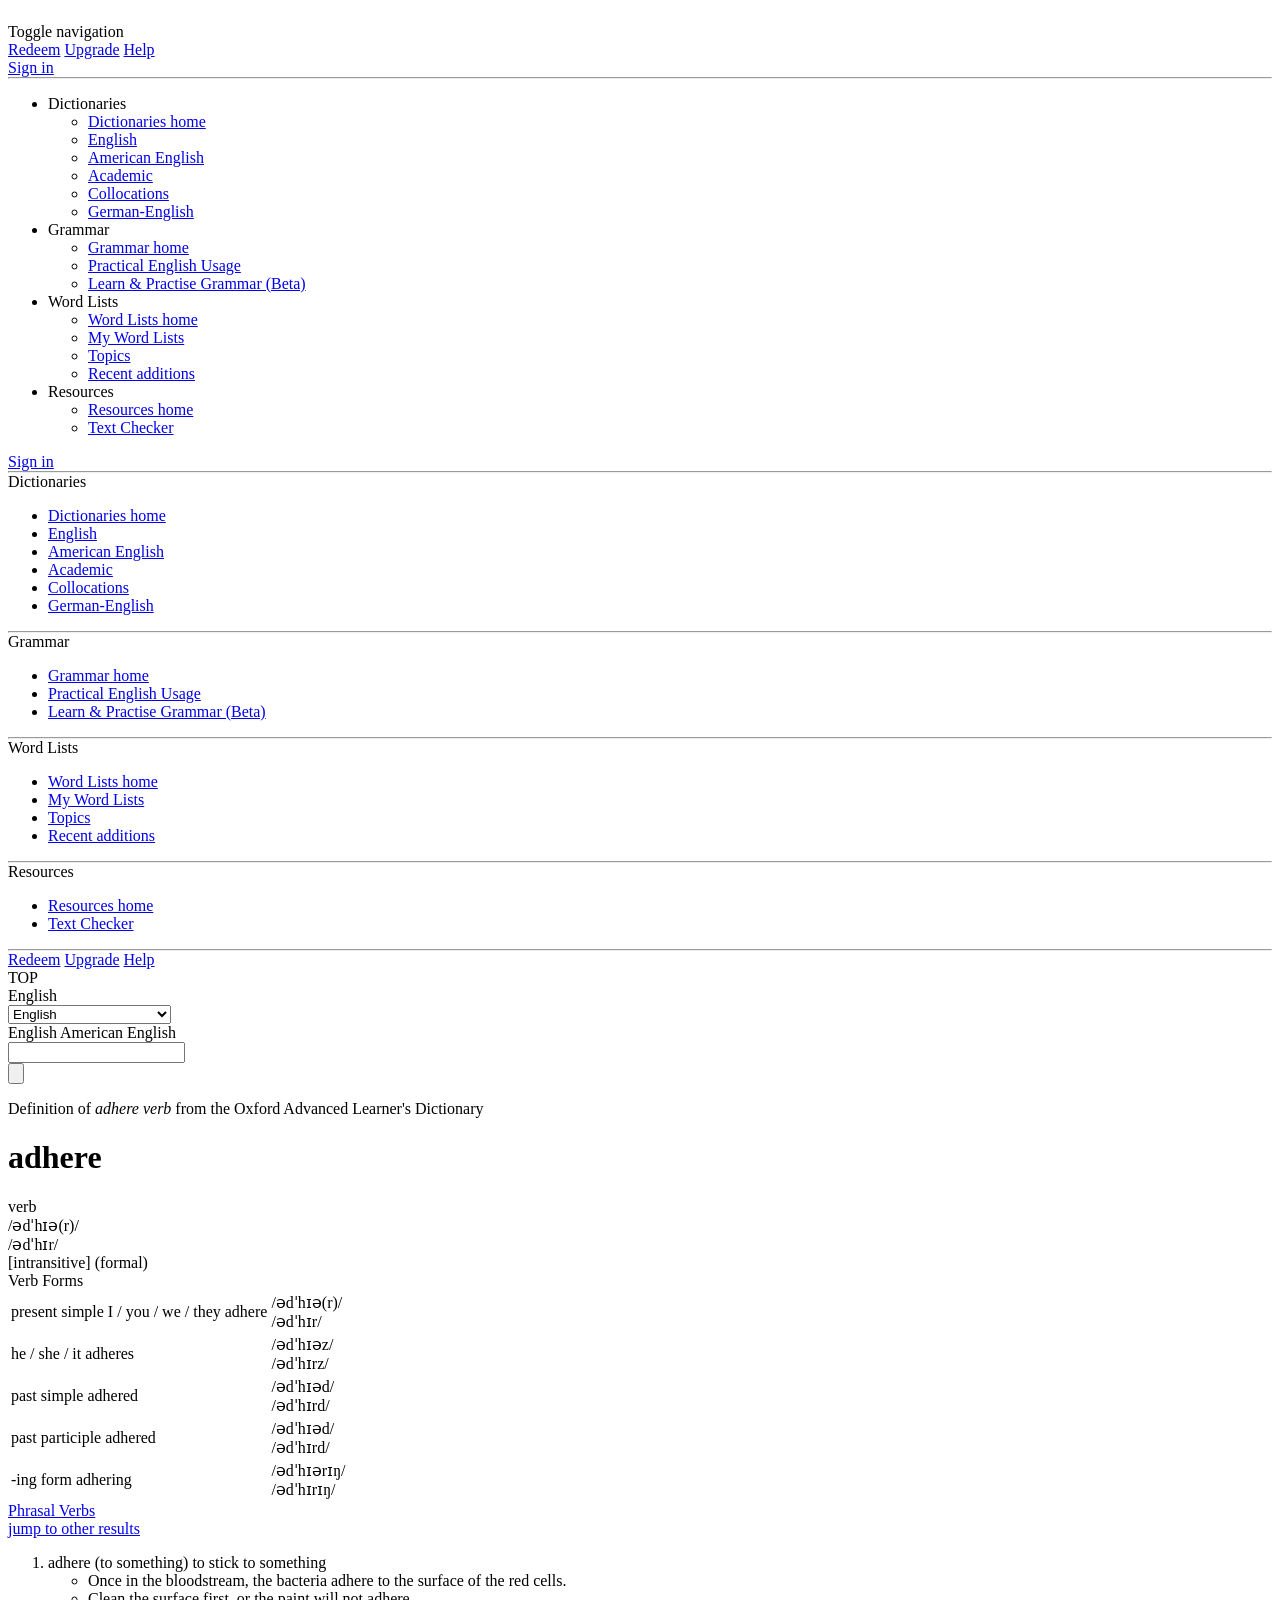
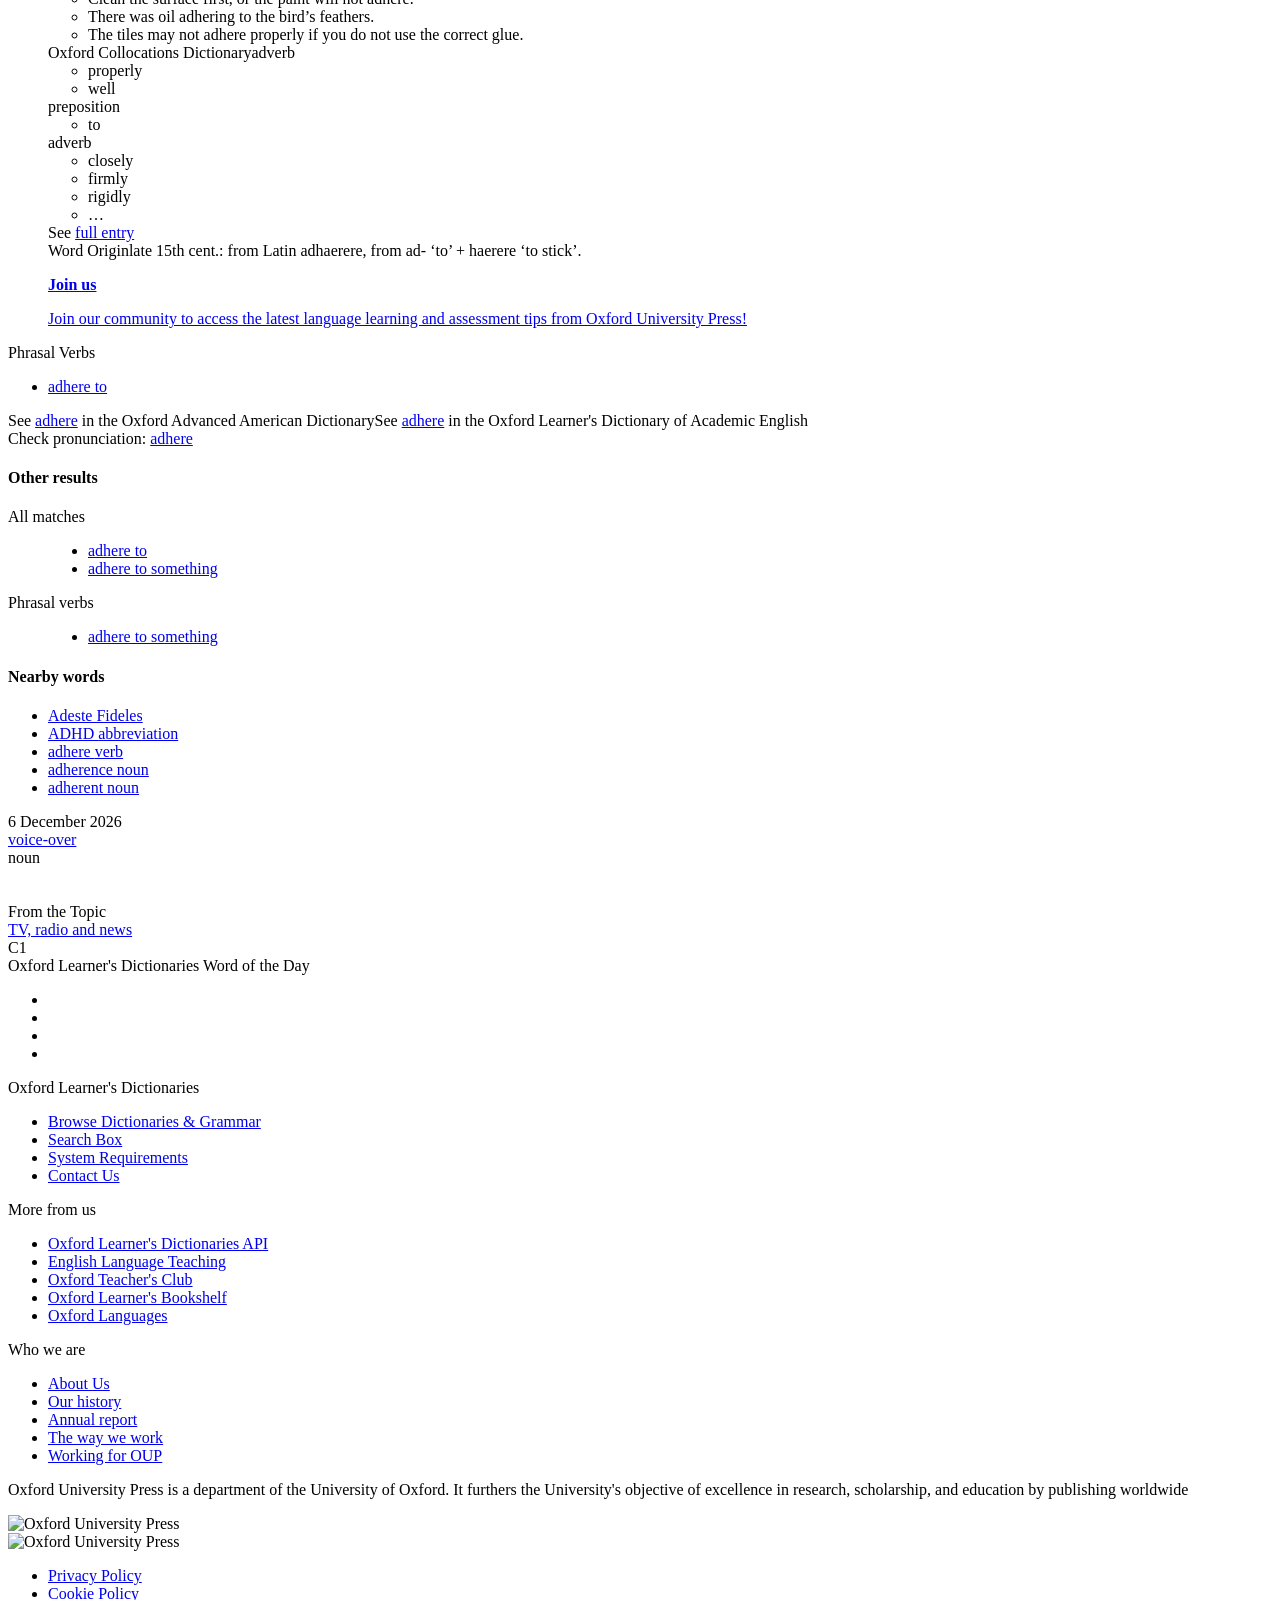
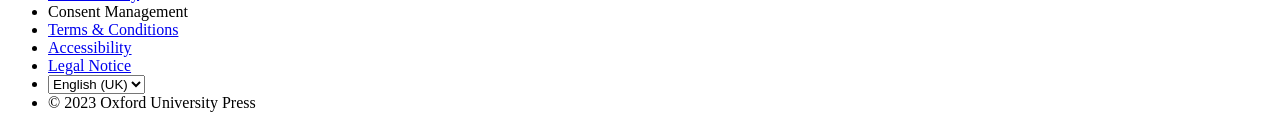
==== feeder-lingua/src/test/resources/oxford-dictionary.html @ 1407ea7b "- Add lingua" ====
<!DOCTYPE html>
<html lang="en" xml:lang="en" xmlns="http://www.w3.org/1999/xhtml">
<head>
    <title>adhere verb - Definition, pictures, pronunciation and usage notes | Oxford Advanced Learner&apos;s Dictionary at OxfordLearnersDictionaries.com</title>
    <meta content="text/html; charset=UTF-8" http-equiv="Content-Type"/>
    <meta content="Definition of adhere verb in Oxford Advanced Learner&apos;s Dictionary. Meaning, pronunciation, picture, example sentences, grammar, usage notes, synonyms and more."
          name="description"/>
    <meta content="adhere verb, online dictionary, Oxford Advanced Learner&apos;s Dictionary, adhere definition, define adhere, definition of adhere, adhere pronunciation, pronounce adhere, adhere meaning, adhere examples, adhere synonyms, picture, adhere grammar"
          name="keywords"/>


    <link href="https://www.oxfordlearnersdictionaries.com/definition/english/adhere" rel="canonical"/>
    <meta content="IE=edge" http-equiv="X-UA-Compatible"/>
    <meta content='width=device-width, initial-scale=1' name='viewport'/>
    <meta content="400055a1-87e3-4712-b2b2-0498ccf74812" name="_csrf"/>
    <meta content="X-CSRF-TOKEN" name="_csrf_header"/>


    <script charset="UTF-8" data-domain-script="a3181d79-11f2-4387-9112-89b3d7034d92" data-ignore-ga="true" src="https://cdn.cookielaw.org/scripttemplates/otSDKStub.js"
            type="text/javascript"></script>

    <link href="https://cdn.polarbyte.com" rel="preconnect">
    <link href="https://securepubads.g.doubleclick.net" rel="preconnect">
    <link href="https://c2shb.ssp.yahoo.com" rel="preconnect">
    <link href="https://ib.adnxs.com" rel="preconnect">
    <link href="https://bidder.criteo.com" rel="preconnect">
    <link href="https://as-sec.casalemedia.com" rel="preconnect">
    <link href="https://idm-d.openx.net" rel="preconnect">
    <link href="https://hbopenbid.pubmatic.com" rel="preconnect">
    <link href="https://fastlane.rubiconproject.com" rel="preconnect">
    <link href="https://a.teads.tv" rel="preconnect">
    <link href="https://tlx.3lift.com" rel="preconnect">


    <script defer src="https://cdn.polarbyte.com/idm/old/pb.min.js" type="text/javascript"></script>
    <script defer src="https://securepubads.g.doubleclick.net/tag/js/gpt.js" type="text/javascript"></script>
    <script type='text/javascript'>
    //<![CDATA[
        var iaw = iaw || {};
        iaw.que = iaw.que || [];
        iaw.cmd = iaw.cmd || [];
        iaw.que.push(function() {
            iaw.setPageLabels([ "wprod", "scp" ]);
            iaw.setPageLayout("entry");
            iaw.setPageCriteria({ "l": "en", "pr": "free", "pc": "dictionary", "dc": "english", "ei": "adhere", "sfr": "old_dict_english" });
            iaw.setDfpCollapseEmptyDivs(false);
            iaw.setCountry("RU");
            iaw.enableBlockthrough();
            iaw.enablePrebidAnalytics();



             iaw.setExtraAdSlots([ "ad_btmslot" ]);
            iaw.enableAdSlotRefresher();
        });
    //]]>

    </script>
    <script defer src="https://cdn.polarbyte.com/idm/old/iaw.min.js" type="text/javascript"></script>
    <script async src="/aos.js?version=2.3.46" type="text/javascript"></script>
    <link as="script" href="https://www.googletagmanager.com/gtag/js?id=G-577B0BYSQ1" rel="preload">
    <link as="script" href="https://www.google-analytics.com/analytics.js" rel="preload">
    <link href="https://www.oxfordlearnersdictionaries.com/external/styles/interface.css?version=2.3.46" rel="stylesheet" type="text/css"/>
    <link href="https://www.oxfordlearnersdictionaries.com/external/styles/jquery.lightbox-0.5.css?version=2.3.46" rel="stylesheet" type="text/css"/>
    <link href="https://www.oxfordlearnersdictionaries.com/external/styles/print.css?version=2.3.46" media="print" rel="stylesheet" type="text/css"/>
    <link href="https://www.oxfordlearnersdictionaries.com/external/styles/autocomplete.css?version=2.3.46" rel="stylesheet" type="text/css"/>
    <link href="https://www.oxfordlearnersdictionaries.com/external/styles/grid.css?version=2.3.46" rel="stylesheet" type="text/css"/>
    <link href="https://www.oxfordlearnersdictionaries.com/external/styles/footer.css?version=2.3.46" rel="stylesheet" type="text/css"/>
    <link href="https://www.oxfordlearnersdictionaries.com/external/styles/header.css?version=2.3.46" rel="stylesheet" type="text/css"/>
    <!--[if gte IE 7 ]>
    <link href="https://www.oxfordlearnersdictionaries.com/external/styles/oxford-ie.css?version=2.3.46" rel="stylesheet" type="text/css"/>
    <![endif]-->
    <!--[if IE 9]>
    <script type="text/javascript" src="https://www.oxfordlearnersdictionaries.com/external/scripts/matchMedia.js?version=2.3.46"></script><![endif]-->
    <link href="https://www.oxfordlearnersdictionaries.com/external/styles/mywordlist_entry.css?version=2.3.46" rel="stylesheet" type="text/css"/>
    <link href="https://www.oxfordlearnersdictionaries.com/external/styles/oald10.css?version=2.3.46" rel="stylesheet" type="text/css"/>
    <link href="https://www.oxfordlearnersdictionaries.com/external/styles/ringlinks.css?version=2.3.46" rel="stylesheet" type="text/css"/>
    <link href="https://www.oxfordlearnersdictionaries.com/external/styles/responsive.css?version=2.3.46" rel="stylesheet" type="text/css"/>
    <link href="https://www.oxfordlearnersdictionaries.com/external/styles/adserver.css?version=2.3.46" rel="stylesheet" type="text/css">

    <link href="https://fonts.googleapis.com/css?family=Open+Sans:700i" rel="stylesheet" type='text/css'>
    <link href="https://www.oxfordlearnersdictionaries.com/external/images/favicon.ico?version=2.3.46" rel="icon" type="image/x-icon"/>
    <script type='text/javascript'>
        var arrayFn = [];
        var dictCodesArr = new Array();
                /*english
         * OALD9,OALD10
         * free
         * false || true*/
            dictCodesArr["english"] = {
                url : 'english',
                name : 'English',
                description : 'Search Oxford Advanced Learner\'s Dictionary',
                                    free: true
                            };
                /*american_english
         * OAAD,OALD9,OALD10
         * free
         * false || true*/
            dictCodesArr["american_english"] = {
                url : 'american_english',
                name : 'American English',
                description : 'Search Oxford Advanced American Dictionary',
                                    free: true
                            };
                /*academic
         * OLDAE
         * free
         * false || false*/
            dictCodesArr["academic"] = {
                url : 'academic',
                name : 'Academic English',
                description : 'Search Oxford Learner\'s Dictionary of Academic English',
                                    free: false
                            };
                /*collocations
         * OCOLL
         * free
         * false || false*/
            dictCodesArr["collocations"] = {
                url : 'collocations',
                name : 'Collocations',
                description : 'Search Oxford Collocations Dictionary',
                                    free: false
                            };
                /*practical-english-usage
         * PEU
         * free
         * false || false*/
            dictCodesArr["practical-english-usage"] = {
                url : 'practical-english-usage',
                name : 'Practical English Usage',
                description : 'Search PEU index',
                                    free: false
                            };
                /*schulwoerterbuch_German-English
         * SWB
         * free
         * false || false*/
            dictCodesArr["schulwoerterbuch_German-English"] = {
                url : 'schulwoerterbuch_German-English',
                name : 'German-English',
                description : 'Search Das Oxford Schulw\u00F6rterbuch',
                                    free: false
                            };
                /*schulwoerterbuch_English-German
         * SWB
         * free
         * false || false*/
            dictCodesArr["schulwoerterbuch_English-German"] = {
                url : 'schulwoerterbuch_English-German',
                name : 'English-German',
                description : 'Search Das Oxford Schulw\u00F6rterbuch',
                                    free: false
                            };

    </script>

    <script type="text/javascript">
    var sendGaData = function(data) {
        if(window.ga != null && OptanonActiveGroups.indexOf("C0002") != -1) {
            ga('send', data);
        }
    };

    </script>
    <script class="optanon-category-C0002" type="text/plain">
  (function(i,s,o,g,r,a,m){i['GoogleAnalyticsObject']=r;i[r]=i[r]||function(){(i[r].q=i[r].q||[]).push(arguments)},i[r].l=1*new Date();a=s.createElement(o),m=s.getElementsByTagName(o)[0];a.async=1;a.src=g;m.parentNode.insertBefore(a,m)})(window,document,'script','https://www.google-analytics.com/analytics.js','ga');

  ga('create', 'UA-13175707-1', { 'siteSpeedSampleRate': 10 });
  ga('set', 'anonymizeIp', true);
  ga('send', 'pageview');

  if(typeof iaw !== 'undefined') {
    iaw.que.push(function() {
      iaw.setGA(ga);
    });
  }

  var gtagScript= document.createElement("script");
  gtagScript.src = "https://www.googletagmanager.com/gtag/js?id=G-577B0BYSQ1";
  gtagScript.async = true;
  document.body.appendChild(gtagScript);

  window.dataLayer = window.dataLayer || [];
  function gtag(){dataLayer.push(arguments);}
  gtag('js', new Date());
  gtag('config', 'G-577B0BYSQ1');

    </script>

</head>
<body>
<div id="ox-container">

    <div class="" id="ox-header">
        <script src="../../assets-main/scripts/header.js" type="text/js"></script>
        <div id="flex-header-container">
            <div class="responsive_container" id="flex-header">
                <a href="https://www.oxfordlearnersdictionaries.com/" id="h-title">
                    <div alt="Oxford Learner's Dictionaries" class="old_logo" style="height: 15px; vertical-align: middle;padding-right: 15px;" title=""></div>
                </a>
                <span class="fg main_nav" id="filler"></span>
                <div class="menu_button responsive_display_on_smartphone" id="smartphone-menu">
                    <span class="sr-only">Toggle navigation</span>
                    <span class="icon-bar"></span>
                    <span class="icon-bar"></span>
                    <span class="icon-bar"></span>
                </div>
                <a class="main_nav responsive_hide_on_smartphone flex-header-links" href="https://account.oup.com/redeem" id="h-redeem" target="_blank">Redeem</a>
                <a class="main_nav responsive_hide_on_smartphone flex-header-links" href="https://www.oxfordlearnersdictionaries.com/upgrade/" id="h-upgrade">Upgrade</a>
                <a class="main_nav responsive_hide_on_smartphone flex-header-links" href="https://www.oxfordlearnersdictionaries.com/faq/" id="h-help">Help</a>
                <form action='https://www.oxfordlearnersdictionaries.com/account/login' method="post" name="loginForm">
                    <input name="callbackUrl" type="hidden" value="https://www.oxfordlearnersdictionaries.com/definition/english/adhere?q=adhere"/>
                    <a class="rounded-button main_nav responsive_hide_on_smartphone flex-header-links" href="#" id="h-sign-in"
                       onclick="document.forms.loginForm.submit(); return false;">
                        Sign in
                    </a>
                </form>
            </div>
        </div>

        <hr class="hr_nav_first" style="margin: 0;">

        <div class=" responsive_container header-menu logout responsive_hide_on_smartphone" id="flex-menu">
            <ul class="flex-menu-desktop-nav">
                <li>
                    <span class="top-toolbar-active  link-right menu-elem" id="menu-dictionaries">Dictionaries</span>
                    <div class="menu-dropdown">
                        <ul>
                            <li><a href="https://www.oxfordlearnersdictionaries.com/definition/">Dictionaries home</a></li>
                            <li><a href="https://www.oxfordlearnersdictionaries.com/definition/english/">English</a></li>
                            <li><a href="https://www.oxfordlearnersdictionaries.com/definition/american_english/">American English</a></li>
                            <li><a href="https://www.oxfordlearnersdictionaries.com/definition/academic/">Academic</a></li>
                            <li><a href="https://www.oxfordlearnersdictionaries.com/definition/collocations/">Collocations</a></li>
                            <li><a href="https://www.oxfordlearnersdictionaries.com/translate/schulwoerterbuch/">German-English</a></li>
                        </ul>
                    </div>
                </li>
                <li>
                    <span class=" link-right menu-elem" id="menu-grammar">Grammar</span>
                    <div class="menu-dropdown">
                        <ul>
                            <li><a href="https://www.oxfordlearnersdictionaries.com/grammar/">Grammar home</a></li>
                            <li><a href="https://www.oxfordlearnersdictionaries.com/grammar/practical-english-usage/">Practical English Usage</a></li>
                            <li><a href="https://www.oxfordlearnersdictionaries.com/grammar/online-grammar/">Learn & Practise Grammar (Beta)</a></li>
                        </ul>
                    </div>
                </li>
                <li>
                    <span class=" link-right menu-elem" id="menu-wordlists">Word Lists</span>
                    <div class="menu-dropdown">
                        <ul>
                            <li><a href="https://www.oxfordlearnersdictionaries.com/wordlists/">Word Lists home</a></li>
                            <li><a href="https://www.oxfordlearnersdictionaries.com/mywordlist/">My Word Lists</a></li>
                            <li><a href="https://www.oxfordlearnersdictionaries.com/topic/">Topics</a></li>
                            <li><a href="https://www.oxfordlearnersdictionaries.com/wordlist/new_words">Recent additions</a></li>
                        </ul>
                    </div>
                </li>
                <li>
                    <span class=" link-right menu-elem" id="menu-resources">Resources</span>
                    <div class="menu-dropdown">
                        <ul>
                            <li><a href="https://www.oxfordlearnersdictionaries.com/resources/">Resources home</a></li>
                            <li><a href="https://www.oxfordlearnersdictionaries.com/text-checker/">Text Checker</a></li>
                        </ul>
                    </div>
                </li>
            </ul>
        </div>


        <div class="header-modal" id="header-menu-modal">
            <div id="panel-smartphone">
                           <span><a class="rounded-button" href="#" id="h-sign-in-mobile" onclick="document.forms.loginForm.submit(); return false;">
                    Sign in
                </a></span>
                <hr style="margin: 0;">
                <div>
                    <span class="top-toolbar-active  link-right menu-elem">Dictionaries</span>
                    <div class="menu-dropdown-smartphone">
                        <ul>
                            <li><a href="https://www.oxfordlearnersdictionaries.com/definition/">Dictionaries home</a></li>
                            <li><a href="https://www.oxfordlearnersdictionaries.com/definition/english/">English</a></li>
                            <li><a href="https://www.oxfordlearnersdictionaries.com/definition/american_english/">American English</a></li>
                            <li><a href="https://www.oxfordlearnersdictionaries.com/definition/academic/">Academic</a></li>
                            <li><a href="https://www.oxfordlearnersdictionaries.com/definition/collocations/">Collocations</a></li>
                            <li><a href="https://www.oxfordlearnersdictionaries.com/translate/schulwoerterbuch/">German-English</a></li>
                        </ul>
                    </div>
                </div>
                <hr style="margin: 0;">
                <div>
                    <span class=" link-right menu-elem">Grammar</span>
                    <div class="menu-dropdown-smartphone">
                        <ul>
                            <li><a href="https://www.oxfordlearnersdictionaries.com/grammar/">Grammar home</a></li>
                            <li><a href="https://www.oxfordlearnersdictionaries.com/grammar/practical-english-usage/">Practical English Usage</a></li>
                            <li><a href="https://www.oxfordlearnersdictionaries.com/grammar/online-grammar/">Learn & Practise Grammar (Beta)</a></li>
                        </ul>
                    </div>
                </div>
                <hr style="margin: 0;">
                <div>
                    <span class=" link-right menu-elem">Word Lists</span>
                    <div class="menu-dropdown-smartphone">
                        <ul>
                            <li><a href="https://www.oxfordlearnersdictionaries.com/wordlists/">Word Lists home</a></li>
                            <li><a href="https://www.oxfordlearnersdictionaries.com/mywordlist/">My Word Lists</a></li>
                            <li><a href="https://www.oxfordlearnersdictionaries.com/topic/">Topics</a></li>
                            <li><a href="https://www.oxfordlearnersdictionaries.com/wordlist/new_words">Recent additions</a></li>
                        </ul>
                    </div>
                </div>
                <hr style="margin: 0;">
                <div>
                    <span class=" link-right menu-elem">Resources</span>
                    <div class="menu-dropdown-smartphone">
                        <ul>
                            <li><a href="https://www.oxfordlearnersdictionaries.com/resources/">Resources home</a></li>
                            <li><a href="https://www.oxfordlearnersdictionaries.com/text-checker/">Text Checker</a></li>
                        </ul>
                    </div>
                </div>
                <hr style="margin: 0;">
                <a class="main_nav" href="https://account.oup.com/redeem" id="h-redeem" target="_blank">Redeem</a>
                <a class="main_nav" href="https://www.oxfordlearnersdictionaries.com/upgrade/" id="h-upgrade">Upgrade</a>
                <a class="main_nav" href="https://www.oxfordlearnersdictionaries.com/faq/" id="h-help">Help</a>
            </div>
        </div>
        <a class="go-to-top" title="back to top">TOP</a>
    </div>


    <div class="responsive_container" id="searchbar">

        <!--  -->

        <div class="mainsearch">
            <form action='https://www.oxfordlearnersdictionaries.com/search/english/direct/' id="search-form" method="get">
                <div id="dictionarySelector">
                    <div id="select_div">
                        <div>English</div>
                    </div>
                    <select id="dictionary-selector">
                        <option value="english">English</option>
                        <option value="american_english">American English</option>
                        <option value="academic">Academic English</option>
                        <option value="collocations">Collocations</option>
                        <option value="practical-english-usage">Practical English Usage</option>
                        <option value="schulwoerterbuch_German-English">German-English</option>
                        <option value="schulwoerterbuch_English-German">English-German</option>
                    </select>
                    <div class="csm">
                        <a data-value="english">
                            <span>English</span>
                        </a>
                        <a data-value="american_english">
                            <span>American English</span>
                        </a>
                    </div>
                </div>
                <div class="searchfield">
                    <input class="searchfield_input" id="q" name="q"
                           type="text"/>
                    <label for="q"
                           style="position: absolute; width: 1px; height: 1px; margin: -1px; padding: 0; overflow: hidden; clip: rect(0, 0, 0, 0); border: 0; font-family: 'Source Sans Pro', sans-serif;">Enter
                        search text</label>
                    <a class="oup_icons responsive_hide_on_smartphone responsive_hide_on_tablet" id="keyboard_icon"></a>
                    <div id="keyboard_letters"></div>
                </div>
                <div class="inputSuggestions"></div>
                <label class="oup_icons" id="search-btn" title="Search">
                    <input type="submit" value=""/>
                </label>
            </form>
        </div>
    </div>


    <div class="responsive_container  xenglish">

        <div data-iaw="container" id="topslot_container">
            <div class='am-default ' id='ad_topslot'>
                <script type='text/javascript'>iaw.cmd.push(function() { iaw.display('ad_topslot'); });</script>
            </div>
        </div>

        <div class="responsive_row">
            <div class="ad_leftslot_container responsive_entry_left" id="ad_leftslot_container">
                <div class="ac_leftslot sticky" data-iaw="container">
                    <div class='am-default ' id='ad_leftslot'>
                        <script type='text/javascript'>iaw.cmd.push(function() { iaw.display('ad_leftslot'); });</script>
                    </div>
                </div>
            </div>

            <div class="responsive_entry_center">
                <div class="responsive_entry_center_wrap">
                    <div class="entry-header">
                        <div class="responsive_entry_center_left">
                            <p class="definition-title">Definition of <em>adhere verb</em> from the Oxford Advanced Learner&apos;s Dictionary</p>
                        </div>
                    </div>

                    <div class="responsive_entry_center_left" id="ox-wrapper">
                        <div class="responsive_row" id="main_column">
                            <div class="main-container" id="main-container">


                                <script language="javascript" type="text/javascript">
    var contextId= (location.hash != "" ? location.hash : null);
    // global variable that contains the path to external files
    // and used by the lightbox script
    var lightboxImageLoading = "https://www.oxfordlearnersdictionaries.com/external/images/lightbox-ico-loading.gif?version=2.3.46";
    var lightboxImageBtnPrev = "https://www.oxfordlearnersdictionaries.com/external/images/lightbox-btn-prev.gif?version=2.3.46";
    var lightboxImageBtnNext = "https://www.oxfordlearnersdictionaries.com/external/images/lightbox-btn-next.gif?version=2.3.46";
    var lightboxImageBtnClose = "https://www.oxfordlearnersdictionaries.com/external/images/lightbox-btn-close.gif?version=2.3.46";
    var lightboxImageBlank = "https://www.oxfordlearnersdictionaries.com/external/images/lightbox-blank.gif?version=2.3.46";
    if (document.readyState != 'loading'){
        initEntry('See more', 'See less');
    } else if (document.addEventListener) {
      document.addEventListener('DOMContentLoaded', function(){initEntry('See more', 'See less');});
    } else {
      document.attachEvent('onreadystatechange', function() {
        if (document.readyState != 'loading')
            initEntry('See more', 'See less');
      });
    }

                                </script>
                                <script language="javascript" type="text/javascript">
        var pageDictCode = "english";
        var authorized = false;

                                </script>


                                <div class="oald" id="entryContent">
                                    <div class="entry" hclass="entry" hlength="6" htag="section" id="adhere" idm_id="000000612" sk="adhere: :0" sum="515">
                                        <div class="top-container">
                                            <div class="top-g" id="adhere_topg_1">
                                                <div class="webtop"><h1 class="headword" hclass="headword" htag="h1" id="adhere_h_1" ox5000="y">adhere</h1> <span class="pos"
                                                                                                                                                                  hclass="pos"
                                                                                                                                                                  htag="span">verb</span>
                                                    <div class="symbols" hclass="symbols" htag="div"><a
                                                            href="https://www.oxfordlearnersdictionaries.com/wordlists/oxford3000-5000?dataset=english&amp;list=ox5000&amp;level=c1"><span
                                                            class="ox5ksym_c1"> </span></a></div>
                                                    <span class="phonetics"> <div class="phons_br" geo="br" hclass="phons_br" htag="div" wd="adhere"><div
                                                            class="sound audio_play_button pron-uk icon-audio"
                                                            data-src-mp3="https://www.oxfordlearnersdictionaries.com/media/english/uk_pron/a/adh/adher/adhere__gb_1.mp3"
                                                            data-src-ogg="https://www.oxfordlearnersdictionaries.com/media/english/uk_pron_ogg/a/adh/adher/adhere__gb_1.ogg"
                                                            style="cursor: pointer" title="adhere pronunciation&#10;                    English" valign="top"> </div><span
                                                            class="phon">/ədˈhɪə(r)/</span></div> <div class="phons_n_am" geo="n_am" hclass="phons_n_am" htag="div" wd="adhere"><div
                                                            class="sound audio_play_button pron-us icon-audio"
                                                            data-src-mp3="https://www.oxfordlearnersdictionaries.com/media/english/us_pron/a/adh/adher/adhere__us_1.mp3"
                                                            data-src-ogg="https://www.oxfordlearnersdictionaries.com/media/english/us_pron_ogg/a/adh/adher/adhere__us_1.ogg"
                                                            style="cursor: pointer" title="adhere pronunciation&#10;                    American" valign="top"> </div><span
                                                            class="phon">/ədˈhɪr/</span></div></span><span class="grammar" hclass="grammar" htag="span">[intransitive]</span> <span
                                                            class="labels" hclass="labels" htag="span">(formal)</span>
                                                    <div class="collapse" hclass="collapse" htag="div"><span class="unbox" id="adhere_vpgs_1" unbox="verbforms"><span
                                                            class="box_title">Verb Forms</span><span class="body"><table class="verb_forms_table"><tr class="verb_form" form="root"><td
                                                            class="verb_form"> <span class="vf_prefix">present simple I / you / we / they</span> adhere</td><td
                                                            class="verb_phons"><span class="phonetics"> <div class="phons_br" geo="br" hclass="phons_br" htag="div" wd="adhere"><div
                                                            class="sound audio_play_button pron-uk icon-audio"
                                                            data-src-mp3="https://www.oxfordlearnersdictionaries.com/media/english/uk_pron/a/adh/adher/adhere__gb_1.mp3"
                                                            data-src-ogg="https://www.oxfordlearnersdictionaries.com/media/english/uk_pron_ogg/a/adh/adher/adhere__gb_1.ogg"
                                                            style="cursor: pointer" title="adhere pronunciation&#10;                    English" valign="top"> </div><span
                                                            class="phon">/ədˈhɪə(r)/</span></div> <div class="phons_n_am" geo="n_am" hclass="phons_n_am" htag="div" wd="adhere"><div
                                                            class="sound audio_play_button pron-us icon-audio"
                                                            data-src-mp3="https://www.oxfordlearnersdictionaries.com/media/english/us_pron/a/adh/adher/adhere__us_1.mp3"
                                                            data-src-ogg="https://www.oxfordlearnersdictionaries.com/media/english/us_pron_ogg/a/adh/adher/adhere__us_1.ogg"
                                                            style="cursor: pointer" title="adhere pronunciation&#10;                    American" valign="top"> </div><span
                                                            class="phon">/ədˈhɪr/</span></div></span></td></tr><tr class="verb_form" form="thirdps"><td class="verb_form"> <span
                                                            class="vf_prefix">he / she / it</span> adheres</td><td class="verb_phons"><span class="phonetics"> <div class="phons_br"
                                                                                                                                                                    geo="br"
                                                                                                                                                                    hclass="phons_br"
                                                                                                                                                                    htag="div"
                                                                                                                                                                    wd="adheres"><div
                                                            class="sound audio_play_button pron-uk icon-audio"
                                                            data-src-mp3="https://www.oxfordlearnersdictionaries.com/media/english/uk_pron/a/adh/adher/adheres__gb_1.mp3"
                                                            data-src-ogg="https://www.oxfordlearnersdictionaries.com/media/english/uk_pron_ogg/a/adh/adher/adheres__gb_1.ogg"
                                                            style="cursor: pointer" title="adheres pronunciation&#10;                    English" valign="top"> </div><span
                                                            class="phon">/ədˈhɪəz/</span></div> <div class="phons_n_am" geo="n_am" hclass="phons_n_am" htag="div" wd="adheres"><div
                                                            class="sound audio_play_button pron-us icon-audio"
                                                            data-src-mp3="https://www.oxfordlearnersdictionaries.com/media/english/us_pron/a/adh/adher/adheres__us_1.mp3"
                                                            data-src-ogg="https://www.oxfordlearnersdictionaries.com/media/english/us_pron_ogg/a/adh/adher/adheres__us_1.ogg"
                                                            style="cursor: pointer" title="adheres pronunciation&#10;                    American" valign="top"> </div><span
                                                            class="phon">/ədˈhɪrz/</span></div></span></td></tr><tr class="verb_form" form="past"><td class="verb_form"> <span
                                                            class="vf_prefix">past simple</span> adhered</td><td class="verb_phons"><span class="phonetics"> <div class="phons_br"
                                                                                                                                                                  geo="br"
                                                                                                                                                                  hclass="phons_br"
                                                                                                                                                                  htag="div"
                                                                                                                                                                  wd="adhered"><div
                                                            class="sound audio_play_button pron-uk icon-audio"
                                                            data-src-mp3="https://www.oxfordlearnersdictionaries.com/media/english/uk_pron/a/adh/adher/adhered__gb_1.mp3"
                                                            data-src-ogg="https://www.oxfordlearnersdictionaries.com/media/english/uk_pron_ogg/a/adh/adher/adhered__gb_1.ogg"
                                                            style="cursor: pointer" title="adhered pronunciation&#10;                    English" valign="top"> </div><span
                                                            class="phon">/ədˈhɪəd/</span></div> <div class="phons_n_am" geo="n_am" hclass="phons_n_am" htag="div" wd="adhered"><div
                                                            class="sound audio_play_button pron-us icon-audio"
                                                            data-src-mp3="https://www.oxfordlearnersdictionaries.com/media/english/us_pron/a/adh/adher/adhered__us_1.mp3"
                                                            data-src-ogg="https://www.oxfordlearnersdictionaries.com/media/english/us_pron_ogg/a/adh/adher/adhered__us_1.ogg"
                                                            style="cursor: pointer" title="adhered pronunciation&#10;                    American" valign="top"> </div><span
                                                            class="phon">/ədˈhɪrd/</span></div></span></td></tr><tr class="verb_form" form="pastpart"><td class="verb_form"> <span
                                                            class="vf_prefix">past participle</span> adhered</td><td class="verb_phons"><span class="phonetics"> <div
                                                            class="phons_br" geo="br" hclass="phons_br" htag="div" wd="adhered"><div
                                                            class="sound audio_play_button pron-uk icon-audio"
                                                            data-src-mp3="https://www.oxfordlearnersdictionaries.com/media/english/uk_pron/a/adh/adher/adhered__gb_1.mp3"
                                                            data-src-ogg="https://www.oxfordlearnersdictionaries.com/media/english/uk_pron_ogg/a/adh/adher/adhered__gb_1.ogg"
                                                            style="cursor: pointer" title="adhered pronunciation&#10;                    English" valign="top"> </div><span
                                                            class="phon">/ədˈhɪəd/</span></div> <div class="phons_n_am" geo="n_am" hclass="phons_n_am" htag="div" wd="adhered"><div
                                                            class="sound audio_play_button pron-us icon-audio"
                                                            data-src-mp3="https://www.oxfordlearnersdictionaries.com/media/english/us_pron/a/adh/adher/adhered__us_1.mp3"
                                                            data-src-ogg="https://www.oxfordlearnersdictionaries.com/media/english/us_pron_ogg/a/adh/adher/adhered__us_1.ogg"
                                                            style="cursor: pointer" title="adhered pronunciation&#10;                    American" valign="top"> </div><span
                                                            class="phon">/ədˈhɪrd/</span></div></span></td></tr><tr class="verb_form" form="prespart"><td class="verb_form"> <span
                                                            class="vf_prefix">-ing form</span> adhering</td><td class="verb_phons"><span class="phonetics"> <div class="phons_br"
                                                                                                                                                                 geo="br"
                                                                                                                                                                 hclass="phons_br"
                                                                                                                                                                 htag="div"
                                                                                                                                                                 wd="adhering"><div
                                                            class="sound audio_play_button pron-uk icon-audio"
                                                            data-src-mp3="https://www.oxfordlearnersdictionaries.com/media/english/uk_pron/a/adh/adher/adhering__gb_1.mp3"
                                                            data-src-ogg="https://www.oxfordlearnersdictionaries.com/media/english/uk_pron_ogg/a/adh/adher/adhering__gb_1.ogg"
                                                            style="cursor: pointer" title="adhering pronunciation&#10;                    English" valign="top"> </div><span
                                                            class="phon">/ədˈhɪərɪŋ/</span></div> <div class="phons_n_am" geo="n_am" hclass="phons_n_am" htag="div" wd="adhering"><div
                                                            class="sound audio_play_button pron-us icon-audio"
                                                            data-src-mp3="https://www.oxfordlearnersdictionaries.com/media/english/us_pron/a/adh/adher/adhering__us_1.mp3"
                                                            data-src-ogg="https://www.oxfordlearnersdictionaries.com/media/english/us_pron_ogg/a/adh/adher/adhering__us_1.ogg"
                                                            style="cursor: pointer" title="adhering pronunciation&#10;                    American" valign="top"> </div><span
                                                            class="phon">/ədˈhɪrɪŋ/</span></div></span></td></tr></table></span></span></div>
                                                    <span class="jumplinks"> <a class="Ref"
                                                                                href="https://www.oxfordlearnersdictionaries.com/definition/english/adhere#adhere_pvgs_1"
                                                                                title="Phrasal Verbs definition"><span class="jumplink" href="adhere_pvgs_1" name="Phrasal Verbs">Phrasal Verbs</span></a></span>
                                                </div>
                                                <a class="responsive_display_inline_on_smartphone link-right" href="#relatedentries">
                                                    jump to other results
                                                </a></div>
                                        </div>
                                        <ol class="sense_single" htag="ol">
                                            <li class="sense" fkcefr="c1" fkox5000="y" hclass="sense" htag="li" id="adhere_sng_1"><span class="sensetop" hclass="sensetop"
                                                                                                                                        htag="span"><span class="cf"
                                                                                                                                                                hclass="cf"
                                                                                                                                                                htag="span">adhere (to something)</span></span>
                                                <span class="def" hclass="def" htag="span">to stick to something</span>
                                                <ul class="examples" hclass="examples" htag="ul">
                                                    <li class="" htag="li"><span class="x">Once in the bloodstream, the bacteria adhere to the surface of the red cells.</span></li>
                                                    <li class="" htag="li"><span class="x">Clean the surface first, or the paint will not adhere.</span></li>
                                                    <li class="" htag="li"><span class="x">There was oil adhering to the bird’s feathers.</span></li>
                                                    <li class="" htag="li"><span class="x">The tiles may not adhere properly if you do not use the correct glue.</span></li>
                                                </ul>
                                                <div class="collapse" hclass="collapse" htag="div"><span class="unbox" id="adhere_unbox_2" unbox="snippet"><span class="box_title">Oxford Collocations Dictionary</span><span
                                                        class="body"><span class="unbox">adverb</span><ul class="collocs_list"><li class="li">properly</li><li class="li">well</li></ul><span
                                                        class="unbox">preposition</span><ul class="collocs_list"><li class="li">to</li></ul><span class="unbox">adverb</span><ul
                                                        class="collocs_list"><li class="li">closely</li><li class="li">firmly</li><li class="li">rigidly</li><li
                                                        class="li">…</li></ul><span class="xref_to_full_entry">See <a class="Ref"
                                                                                                                      href="https://www.oxfordlearnersdictionaries.com/definition/collocations/adhere"
                                                                                                                      title=" definition in Collocations
 ">full entry</a></span></span></span></div>
                                                <div class="collapse" hclass="collapse" htag="div"><span class="unbox" id="adhere_unbox_3" unbox="wordorigin"><span
                                                        class="box_title">Word Origin</span><span class="body"><span class="p">late 15th cent.: from Latin <span class="ei">adhaerere</span>, from <span
                                                        class="ei">ad-</span> ‘to’ + <span class="ei">haerere</span> ‘to stick’.</span></span></span></div>
                                                <div id="ring-links-box">
                                                    <a href="https://learningenglishwithoxford.com/?utm_source=old-site&utm_medium=content-link&utm_campaign=old-content-links"
                                                       target="_blank">
                                                        <p><strong>Join us</strong></p>
                                                        <p>Join our community to access the latest language learning and assessment tips from Oxford University Press!</p>
                                                    </a>
                                                </div>
                                            </li>
                                        </ol>
                                        <aside class="phrasal_verb_links" hclass="phrasal_verb_links" htag="aside" id="adhere_pvgs_1" xt="pvlist"><span
                                                class="unbox">Phrasal Verbs</span>
                                            <ul class="pvrefs">
                                                <li class="li"><a class="Ref" href="https://www.oxfordlearnersdictionaries.com/definition/english/adhere-to#adhereto2_e"
                                                                  title="adhere to definition"><span bord="n" class="xr-g" href="adhereto2_e" id="adhere_xrg_3"><span class="xh">adhere to</span></span></a>
                                                </li>
                                            </ul>
                                        </aside>
                                        <span class="dictlink-g"><span class="dictlink">See <a class="Ref"
                                                                                               href="https://www.oxfordlearnersdictionaries.com/definition/american_english/adhere"
                                                                                               title=" definition in American English
 "><span class="xh">adhere</span></a> in the Oxford Advanced American Dictionary</span><span class="dictlink">See <a class="Ref"
                                                                                                                     href="https://www.oxfordlearnersdictionaries.com/definition/academic/adhere"
                                                                                                                     title=" definition in Academic English
 "><span class="xh">adhere</span></a> in the Oxford Learner's Dictionary of Academic English</span></span>
                                        <div class="pron-link">Check pronunciation:
                                            <a href="https://www.oxfordlearnersdictionaries.com/pronunciation/english/adhere">adhere</a></div>
                                    </div>
                                </div>

                            </div>

                            <div class="responsive_center" data-iaw="container">
                                <div class='am-default ' id='ad_btmslot'>
                                    <script type='text/javascript'>iaw.cmd.push(function() { iaw.display('ad_btmslot'); });</script>
                                </div>
                            </div>
                        </div>
                    </div>
                    <div class="responsive_entry_center_right" id="rightcolumn">

                        <div class="responsive_row" id="relatedentries">
                            <h4 class="no-rule">Other results</h4>
                            <dl class="accordion ui-grad">
                                <dt>All matches</dt>
                                <dd>
                                    <ul class="list-col">
                                        <li>
                                            <a href="https://www.oxfordlearnersdictionaries.com/definition/english/adhere-to" title="adhere to  definition"><span class='arl2'>adhere to <pos-g
                                                    hclass="pos" htag="span"><pos/></pos-g></span></a>
                                        </li>
                                        <li>
                                            <a href="https://www.oxfordlearnersdictionaries.com/definition/english/adhere-to#adhere_pvg_1"
                                               title="adhere to something definition"><span class='arl5'>adhere to something</span></a>
                                        </li>
                                    </ul>
                                </dd>
                                <dt>Phrasal verbs</dt>
                                <dd>
                                    <ul class="list-col">
                                        <li>
                                            <a href="https://www.oxfordlearnersdictionaries.com/definition/english/adhere-to#adhere_pvg_1"
                                               title="Definition of adhere to something in English"><span class='arl5'>adhere to something</span></a>
                                        </li>
                                    </ul>
                                </dd>
                            </dl>
                        </div>

                        <div class="responsive_row nearby">
                            <h4>Nearby words</h4>
                            <ul class="list-col">
                                <li>
                                    <a href="https://www.oxfordlearnersdictionaries.com/definition/english/adeste-fideles" title="Definition of Adeste Fideles in English">
                                        <DATA class="hwd">Adeste Fideles</DATA>
                                    </a>
                                </li>
                                <li>
                                    <a href="https://www.oxfordlearnersdictionaries.com/definition/english/adhd" title="Definition of ADHD abbreviation in English">
                                        <DATA class="hwd">ADHD
                                            <pos>abbreviation</pos>
                                        </DATA>
                                    </a>
                                </li>
                                <li>
            <span>
                            <a class='selected' href="https://www.oxfordlearnersdictionaries.com/definition/english/adhere" title="Definition of adhere verb in English"><DATA
                                    class="hwd">adhere <pos>verb</pos></DATA></a>
            </span></li>
                                <li>
                                    <a href="https://www.oxfordlearnersdictionaries.com/definition/english/adherence" title="Definition of adherence noun in English">
                                        <DATA class="hwd">adherence
                                            <pos>noun</pos>
                                        </DATA>
                                    </a>
                                </li>
                                <li>
                                    <a href="https://www.oxfordlearnersdictionaries.com/definition/english/adherent" title="Definition of adherent noun in English">
                                        <DATA class="hwd">adherent
                                            <pos>noun</pos>
                                        </DATA>
                                    </a>
                                </li>
                            </ul>
                        </div>


                        <div class="responsive_row">
                            <div class="wotd-box             topic
    ">


                                <div class="dayhead">
                                    <div id="date"></div>
                                    <a class="rss-icon" href="https://www.oxfordlearnersdictionaries.com/wotd/english/wotdrss.xml" target="_blank"></a>
                                </div>

                                <a class="headword" href="https://www.oxfordlearnersdictionaries.com/definition/english/voice-over">
                                    <div>voice-over</div>
                                </a>

                                <div class="pos">noun</div>

                                <div class="prons">
                                    <div class="sound audio_play_button pron-uk icon-audio" data-src-mp3=https://www.oxfordlearnersdictionaries.com/media/english/uk_pron/v/voi/voice/voice_over_1_gb_1.mp3 id="uk_pron"
                                         title=" pronunciation English"
                                         valign="top">&nbsp;
                                    </div>
                                    <div class="sound audio_play_button pron-us icon-audio" data-src-mp3=https://www.oxfordlearnersdictionaries.com/media/english/us_pron/v/voi/voice/voice_over_1_us_1.mp3 id="us_pron"
                                         title="pronunciation American"
                                         valign="top">&nbsp;
                                    </div>
                                </div>

                                <div class="from">From the <span class="type">Topic</span></div>

                                <a class="origin" href="https://www.oxfordlearnersdictionaries.com/topic/tv-radio-and-news">
                                    <div>TV, radio and news</div>
                                </a>

                                <div class="cefr">C1</div>

                                <div class="bottom-text">Oxford Learner's Dictionaries Word of the Day</div>

                                <script>
        var months = ["January", "February", "March", "April", "May", "June", "July", "August", "September", "October", "November", "December"];
        var date = new Date();
        var year = date.getFullYear();
        var month = date.getMonth();
        var day = date.getDate();
        document.getElementById("date").innerHTML = day + " " + months[month] + " " + year;

                                </script>
                            </div>
                        </div>
                    </div>

                </div>

            </div>
        </div>
    </div>

    <footer class="oup-footer" id="ox-footer">
        <div class="footer-container">
            <div class="container footer-social-media-container">
                <div class="row">
                    <div class="col-md-12">
                        <ul>
                            <li><a aria-label="Find us on Twitter" class="twitter-logo" href="https://twitter.com/OUPELTGlobal" target="_blank"></a></li>
                            <li><a aria-label="Find us on Facebook" class="facebook-logo" href="https://oxelt.gl/30yjpf1" target="_blank"></a></li>
                            <li><a aria-label="Find us on Wordpress" class="wordpress-logo" href="http://bit.ly/2TZifJB" target="_blank"></a></li>
                            <li><a aria-label="Find us on Instagram" class="instagram-logo" href="https://oxelt.gl/37EtQlh" target="_blank"></a></li>
                        </ul>
                    </div>
                </div>
            </div>
        </div>

        <div class="footer-container">
            <div class="container footer-content-container">
                <div class="row">
                    <div class="col _1eP1">
                        <p>Oxford Learner&apos;s Dictionaries</p>
                        <ul>
                            <li><a href="https://www.oxfordlearnersdictionaries.com/browse/" target="_blank">Browse Dictionaries & Grammar</a></li>
                            <li><a href="https://www.oxfordlearnersdictionaries.com/search_widget_info" target="_blank">Search Box</a></li>
                            <li><a href="https://www.oxfordlearnersdictionaries.com/system-requirements" target="_blank">System Requirements</a></li>
                            <li><a href="https://www.oxfordlearnersdictionaries.com/contact-us" target="_blank">Contact Us</a></li>
                        </ul>
                    </div>

                    <div class="col _1eP1">
                        <p>More from us</p>
                        <ul>
                            <li><a href="https://languages.oup.com/dictionaries/english-language-learners/oxford-learners-dictionaries-api/" target="_blank">Oxford Learner's
                                Dictionaries API</a></li>
                            <li><a href="https://elt.oup.com/" target="_blank">English Language Teaching</a></li>
                            <li><a href="https://elt.oup.com/teachersclub" target="_blank">Oxford Teacher&apos;s Club</a></li>
                            <li><a href="https://www.oxfordlearnersbookshelf.com/home/homePage.html" target="_blank">Oxford Learner&apos;s Bookshelf</a></li>
                            <li><a href="https://languages.oup.com/" target="_blank">Oxford Languages</a></li>
                        </ul>
                    </div>

                    <div class="col _1eP1">
                        <p>Who we are</p>
                        <ul>
                            <li><a href="https://global.oup.com/about/" target="_blank">About Us</a></li>
                            <li><a href="https://global.oup.com/about/oup_history/" target="_blank">Our history</a></li>
                            <li><a href="https://global.oup.com/about/annualreport/" target="_blank">Annual report</a></li>
                            <li><a href="https://global.oup.com/about/way_we_work/" target="_blank">The way we work</a></li>
                            <li><a href="https://global.oup.com/jobs/" target="_blank">Working for OUP</a></li>
                        </ul>
                    </div>
                    <div class="col _1eP1 empty"></div>

                    <div class="col logo-container logo_desktop">
                        <p>Oxford University Press is a department of the University of Oxford. It furthers the University&apos;s objective of excellence in research, scholarship,
                            and education by publishing worldwide</p>
                        <img alt="Oxford University Press" class="logo-footer" src="https://www.oxfordlearnersdictionaries.com/external/images/footer/logo-oup.svg"/>
                    </div>
                </div>
            </div>
        </div>

        <div class="footer-container logo_mobile">
            <div class="container footer-content-container">
                <div class="row">
                    <div class="col logo-container">
                        <img alt="Oxford University Press" class="logo-footer" src="https://www.oxfordlearnersdictionaries.com/external/images/footer/logo-oup.svg"
                             title="Oxford University Press"/>
                    </div>
                </div>
            </div>
        </div>

        <div class="footer-container">
            <div class="container footer-corporate-container">
                <div class="row">
                    <div class="col">
                        <ul>
                            <li><a href="https://global.oup.com/privacy" target="_blank">Privacy Policy</a></li>
                            <li><a href="https://global.oup.com/cookiepolicy" target="_blank">Cookie Policy</a></li>
                            <li><a class="ot-sdk-show-settings" id="ot-sdk-btn" target="_top">Consent Management</a></li>
                            <li><a href="https://www.oxfordlearnersdictionaries.com/terms-and-conditions" target="_blank">Terms & Conditions</a></li>
                            <li><a href="https://elt.oup.com/accessibility" target="_blank">Accessibility</a></li>
                            <li><a href="https://www.oxfordlearnersdictionaries.com/legal-notice" target="_blank">Legal Notice</a></li>
                            <li>
                                <select id="headerVersion" name="lang" title="Select language">
                                    <option id="uk" selected="selected" value="https://www.oxfordlearnersdictionaries.com/definition/english/adhere?q=adhere">English (UK)</option>
                                    <option id="us" value="https://www.oxfordlearnersdictionaries.com/us/definition/english/adhere?q=adhere">English (US)</option>
                                </select>
                            </li>
                            <li class="_2T2E">&copy; 2023 Oxford University Press</li>
                        </ul>
                    </div>
                </div>
            </div>
        </div>
    </footer>
    <script language="JavaScript" src="https://www.oxfordlearnersdictionaries.com/common.js?version=2.3.46" type="text/javascript"></script>
    <script language="javascript" src="https://www.oxfordlearnersdictionaries.com/external/scripts/doubleclick.js?version=2.3.46" type="text/javascript"></script>

    <script language="JavaScript" src="https://www.oxfordlearnersdictionaries.com/external/scripts/oxford.js?version=2.3.46" type="text/javascript"></script>
    <script language="JavaScript" src="https://www.oxfordlearnersdictionaries.com/external/scripts/entry.js?version=2.3.46" type="text/javascript"></script>
    <script language="JavaScript" src="https://www.oxfordlearnersdictionaries.com/external/scripts/jquery.lightbox-0.5.min.js?version=2.3.46" type="text/javascript"></script>
    <script language="JavaScript" src="https://www.oxfordlearnersdictionaries.com/external/scripts/mywordlist/mywordlist_entry.js?version=2.3.46" type="text/javascript"></script>
    <script language="javascript" type="text/javascript">

            $(document).ready(function() { setupDoubleClick('https://www.oxfordlearnersdictionaries.com/', 'english', false, 'main-container', null, null, null); });
            $('img.over').each(function(){
                var t=$(this);
                var src1= t.attr('src'); // initial src
                var newSrc = src1.substring(0, src1.lastIndexOf('.')); // let's get file name without extension
                t.hover(function(){
                    $(this).attr('src', newSrc+ '-over.' + /[^.]+$/.exec(src1)); //last part is for extension
                }, function(){
                    $(this).attr('src', newSrc + '.' + /[^.]+$/.exec(src1)); //removing '-over' from the name
                });
            });

    </script>
    <script src="https://apis.google.com/js/plusone.js" type="text/javascript"></script>

    <script type='text/javascript'>
            $(document).ready(function() {
                for(var i = 0; i<arrayFn.length;i++){
                    arrayFn[i].call();
                }
            });

    </script>

    <script class="optanon-category-C0002" type="text/plain">
        window._qevents = window._qevents || [];

        (function() {
            var elem = document.createElement('script');
            elem.src = "https://secure.quantserve.com/quant.js";
            elem.type = "text/javascript";
            var scpt = document.getElementsByTagName('script')[0];
            scpt.parentNode.insertBefore(elem, scpt);

            var consentParams = "0";
            if(window.isGDPRMode()) {
                if (typeof window.__tcfapi === "function") {
                    window.__tcfapi("getTCData", 2, (tcData, success) => {
                        if (success) {
                            consentParams = "1&gdpr_consent=" + tcData.tcString;
                        }
                    });
                }
            }

            var img=new Image(1,1);
            img.src='https://pixel.quantserve.com/pixel/p-cfSla1Cke_iBQ.gif?gdpr='+consentParams;
            img.style='display:none';
            if(document.body) document.body.appendChild(img);
        })();
        window._qevents.push({qacct:"p-cfSla1Cke_iBQ"});

    </script>

    <!-- Hotjar Tracking Code -->
    <script class="optanon-category-C0002" type="text/plain">
        (function(h,o,t,j,a,r){
        h.hj=h.hj||function(){(h.hj.q=h.hj.q||[]).push(arguments)};
        h._hjSettings={hjid:951831,hjsv:6};
        a=o.getElementsByTagName('head')[0];
        r=o.createElement('script');r.async=1;
        r.src=t+h._hjSettings.hjid+j+h._hjSettings.hjsv;
        a.appendChild(r);
        })(window,document,'https://static.hotjar.com/c/hotjar-','.js?sv=');

    </script>

</div>
</body>
</html>
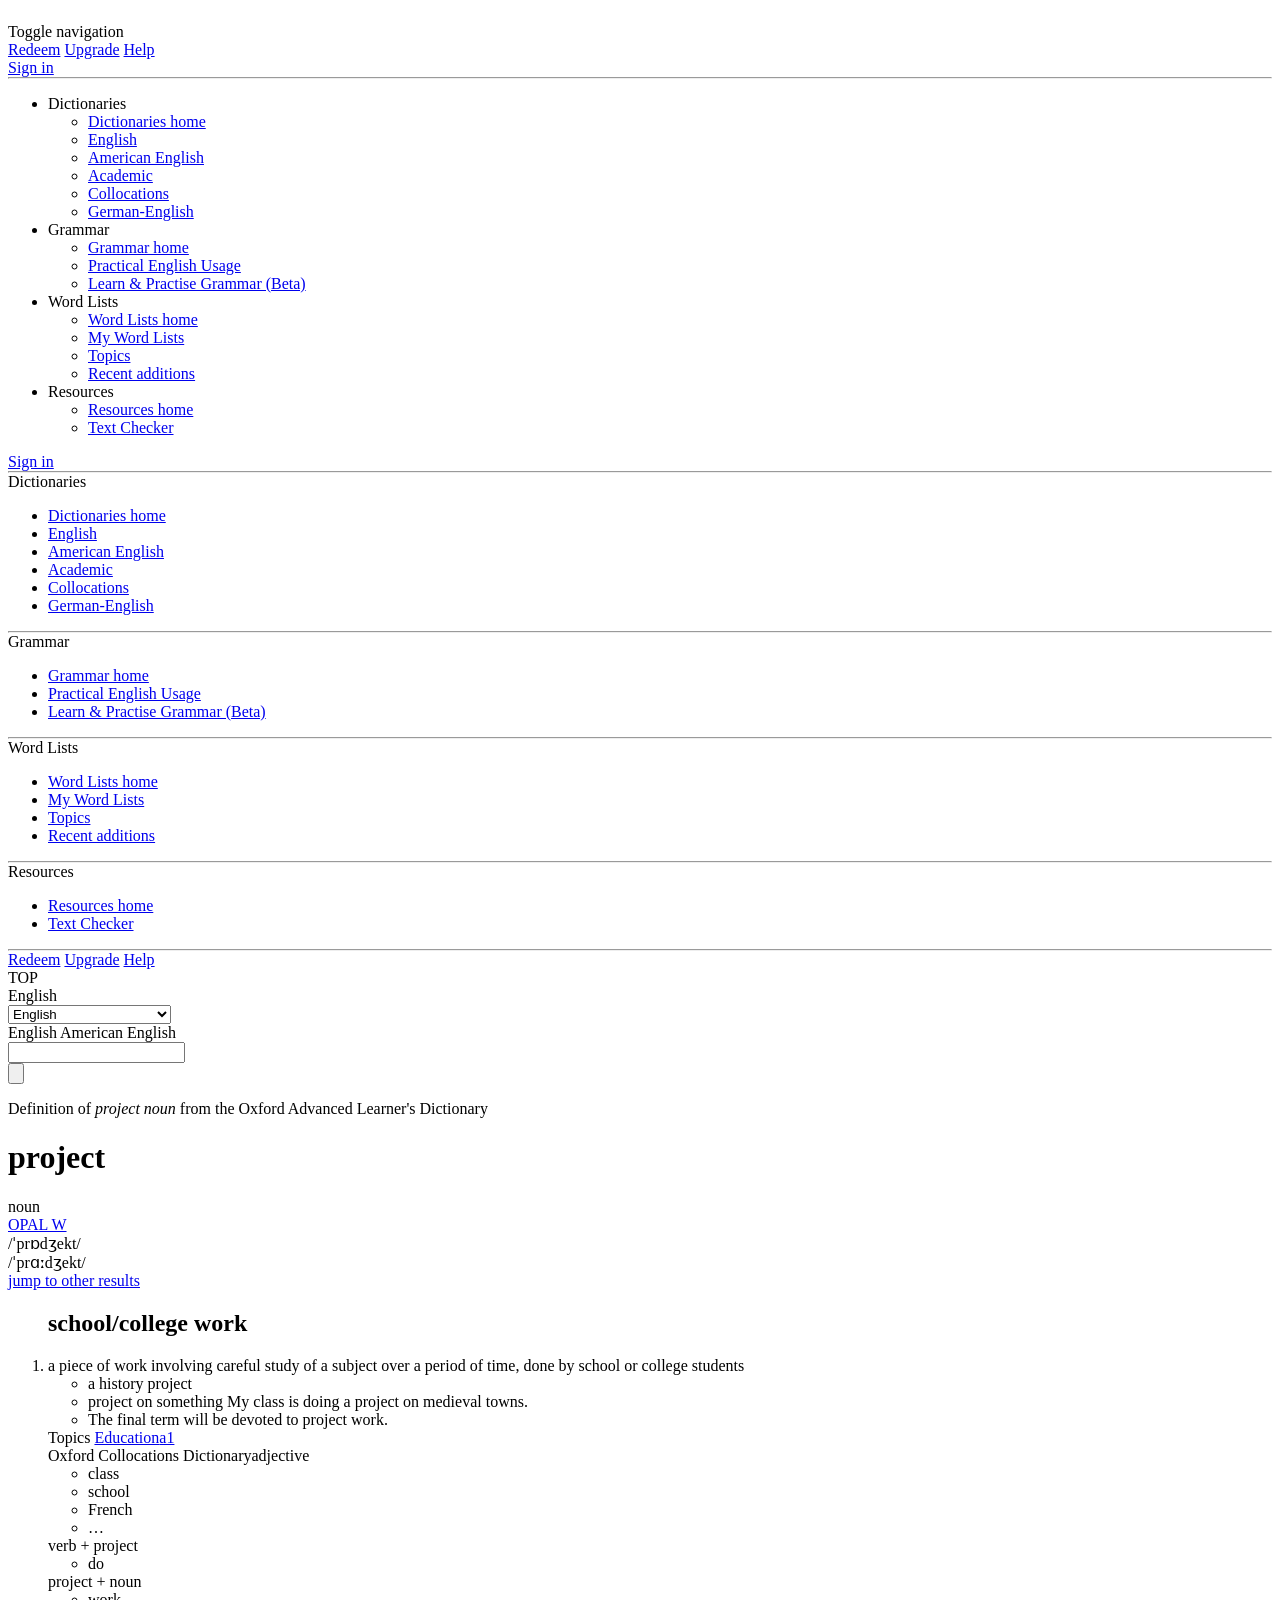
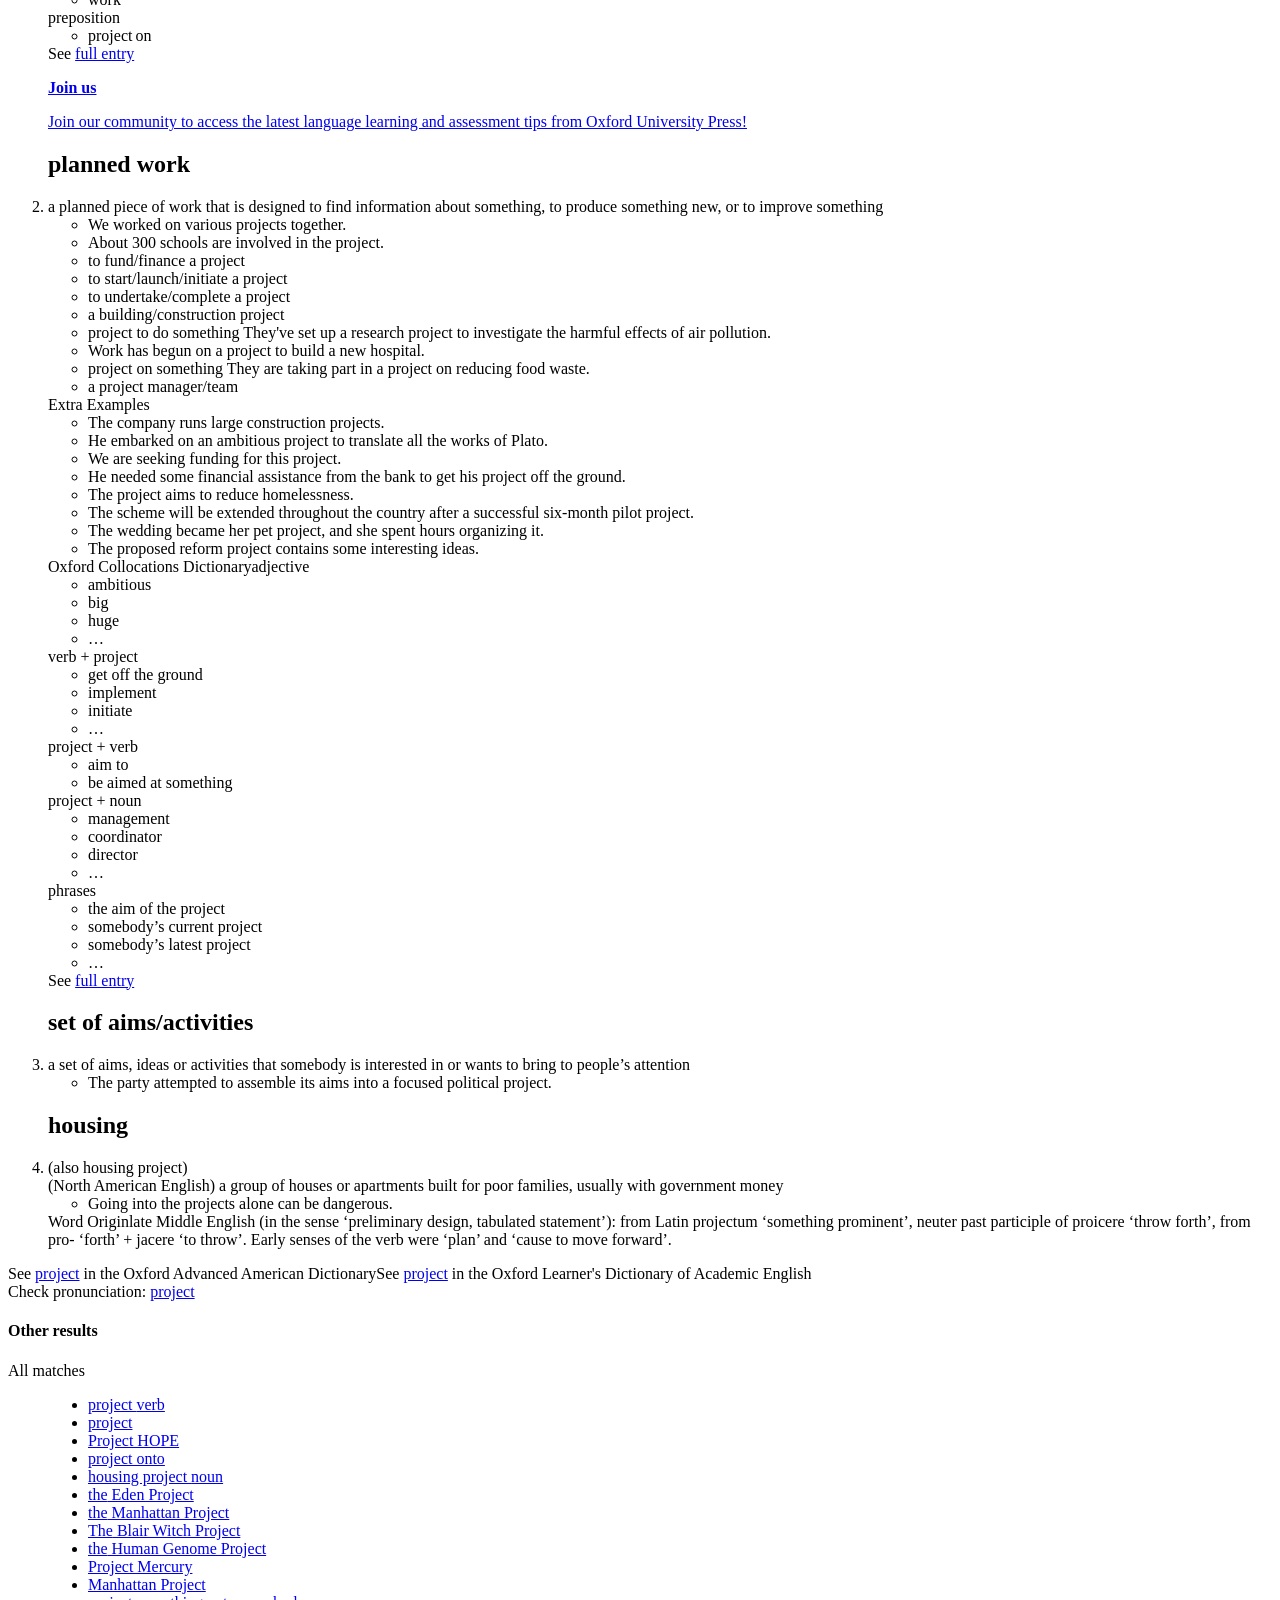
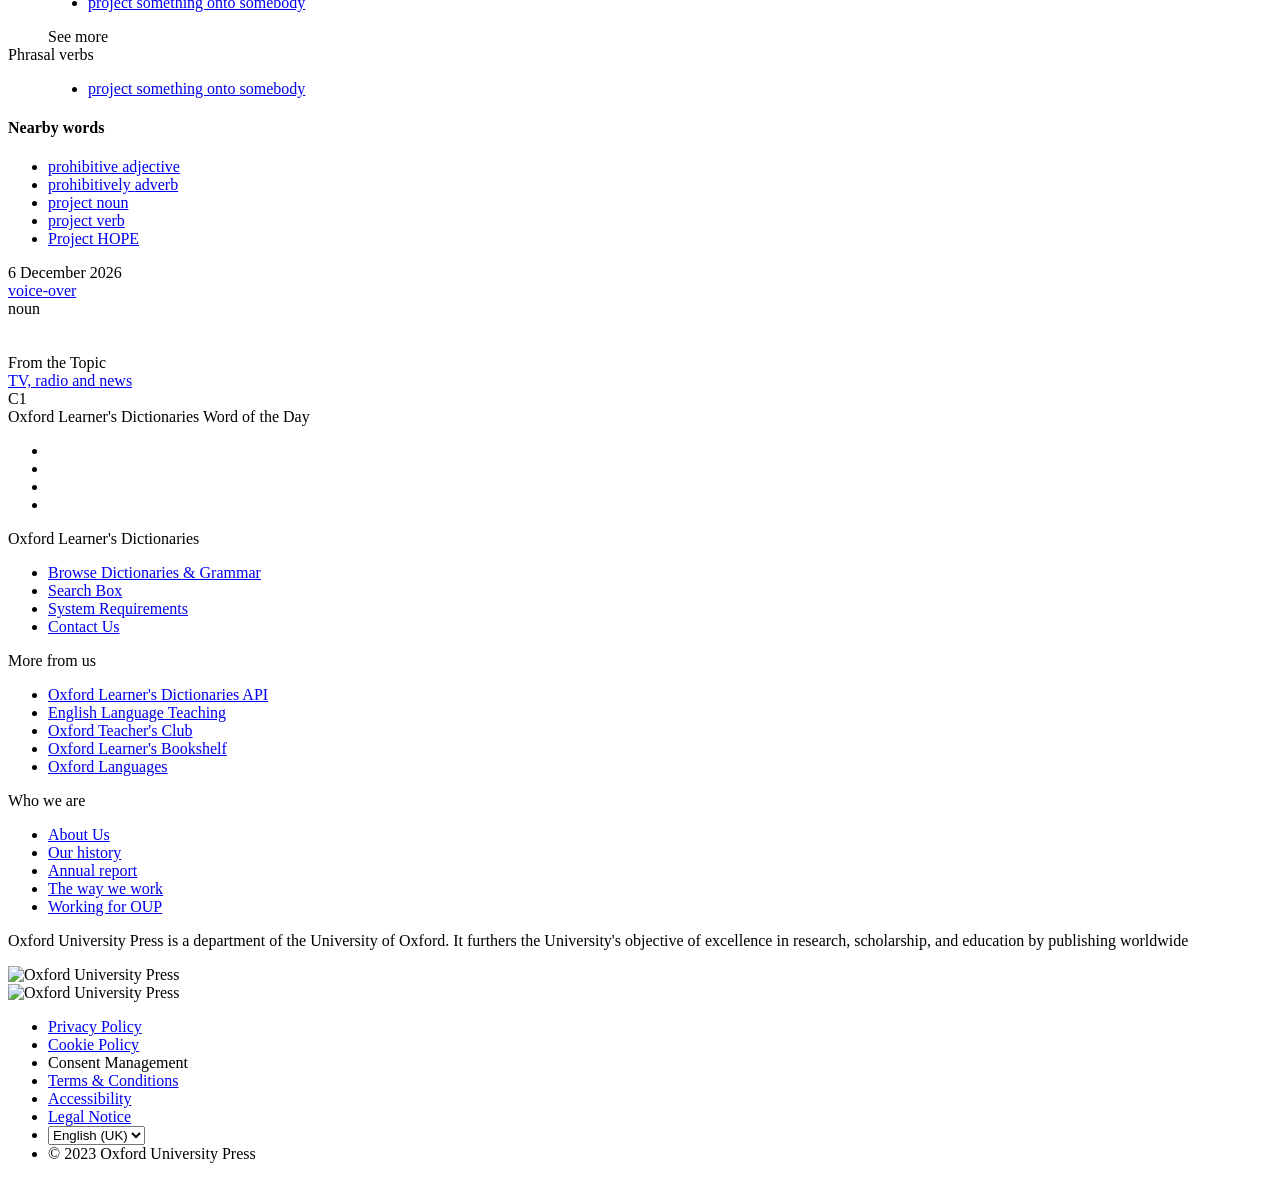
==== commit e24215a4: "- Add lingua" ====
--- a/feeder-lingua/src/test/resources/oxford-dictionary.html
+++ b/feeder-lingua/src/test/resources/oxford-dictionary.html
@@ -1,18 +1,19 @@
+
 <!DOCTYPE html>
 <html lang="en" xml:lang="en" xmlns="http://www.w3.org/1999/xhtml">
 <head>
-    <title>adhere verb - Definition, pictures, pronunciation and usage notes | Oxford Advanced Learner&apos;s Dictionary at OxfordLearnersDictionaries.com</title>
+    <title>project_1 noun - Definition, pictures, pronunciation and usage notes | Oxford Advanced Learner&apos;s Dictionary at OxfordLearnersDictionaries.com</title>
     <meta content="text/html; charset=UTF-8" http-equiv="Content-Type"/>
-    <meta content="Definition of adhere verb in Oxford Advanced Learner&apos;s Dictionary. Meaning, pronunciation, picture, example sentences, grammar, usage notes, synonyms and more."
+    <meta content="Definition of project_1 noun in Oxford Advanced Learner&apos;s Dictionary. Meaning, pronunciation, picture, example sentences, grammar, usage notes, synonyms and more."
           name="description"/>
-    <meta content="adhere verb, online dictionary, Oxford Advanced Learner&apos;s Dictionary, adhere definition, define adhere, definition of adhere, adhere pronunciation, pronounce adhere, adhere meaning, adhere examples, adhere synonyms, picture, adhere grammar"
+    <meta content="project_1 noun, online dictionary, Oxford Advanced Learner&apos;s Dictionary, project_1 definition, define project_1, definition of project_1, project_1 pronunciation, pronounce project_1, project_1 meaning, project_1 examples, project_1 synonyms, picture, project_1 grammar"
           name="keywords"/>
 
 
-    <link href="https://www.oxfordlearnersdictionaries.com/definition/english/adhere" rel="canonical"/>
+    <link href="https://www.oxfordlearnersdictionaries.com/definition/english/project_1" rel="canonical"/>
     <meta content="IE=edge" http-equiv="X-UA-Compatible"/>
     <meta content='width=device-width, initial-scale=1' name='viewport'/>
-    <meta content="400055a1-87e3-4712-b2b2-0498ccf74812" name="_csrf"/>
+    <meta content="d69bcdf8-90fc-4289-afb9-99f3099cab12" name="_csrf"/>
     <meta content="X-CSRF-TOKEN" name="_csrf_header"/>
 
 
@@ -40,17 +41,17 @@
         iaw.que = iaw.que || [];
         iaw.cmd = iaw.cmd || [];
         iaw.que.push(function() {
-            iaw.setPageLabels([ "wprod", "scp" ]);
+            iaw.setPageLabels([ "wprod", "lcp" ]);
             iaw.setPageLayout("entry");
-            iaw.setPageCriteria({ "l": "en", "pr": "free", "pc": "dictionary", "dc": "english", "ei": "adhere", "sfr": "old_dict_english" });
+            iaw.setPageCriteria({ "l": "en", "pr": "free", "pc": "dictionary", "dc": "english", "ei": "project_1", "sfr": "old_dict_english" });
             iaw.setDfpCollapseEmptyDivs(false);
             iaw.setCountry("RU");
             iaw.enableBlockthrough();
             iaw.enablePrebidAnalytics();
 
-
-
-             iaw.setExtraAdSlots([ "ad_btmslot" ]);
+             iaw.setParallaxSlots([ "ad_contentslot_1" ]);
+
+             iaw.setExtraAdSlots([ "ad_contentslot_1", "ad_btmslot" ]);
             iaw.enableAdSlotRefresher();
         });
     //]]>
@@ -211,7 +212,7 @@
                 <a class="main_nav responsive_hide_on_smartphone flex-header-links" href="https://www.oxfordlearnersdictionaries.com/upgrade/" id="h-upgrade">Upgrade</a>
                 <a class="main_nav responsive_hide_on_smartphone flex-header-links" href="https://www.oxfordlearnersdictionaries.com/faq/" id="h-help">Help</a>
                 <form action='https://www.oxfordlearnersdictionaries.com/account/login' method="post" name="loginForm">
-                    <input name="callbackUrl" type="hidden" value="https://www.oxfordlearnersdictionaries.com/definition/english/adhere?q=adhere"/>
+                    <input name="callbackUrl" type="hidden" value="https://www.oxfordlearnersdictionaries.com/definition/english/project_1?q=project"/>
                     <a class="rounded-button main_nav responsive_hide_on_smartphone flex-header-links" href="#" id="h-sign-in"
                        onclick="document.forms.loginForm.submit(); return false;">
                         Sign in
@@ -400,7 +401,7 @@
                 <div class="responsive_entry_center_wrap">
                     <div class="entry-header">
                         <div class="responsive_entry_center_left">
-                            <p class="definition-title">Definition of <em>adhere verb</em> from the Oxford Advanced Learner&apos;s Dictionary</p>
+                            <p class="definition-title">Definition of <em>project noun</em> from the Oxford Advanced Learner&apos;s Dictionary</p>
                         </div>
                     </div>
 
@@ -438,155 +439,142 @@
 
 
                                 <div class="oald" id="entryContent">
-                                    <div class="entry" hclass="entry" hlength="6" htag="section" id="adhere" idm_id="000000612" sk="adhere: :0" sum="515">
+                                    <div class="entry" hclass="entry" hlength="7" htag="section" id="project_1" idm_id="000047182" sk="project: :0" sum="1515">
                                         <div class="top-container">
-                                            <div class="top-g" id="adhere_topg_1">
-                                                <div class="webtop"><h1 class="headword" hclass="headword" htag="h1" id="adhere_h_1" ox5000="y">adhere</h1> <span class="pos"
-                                                                                                                                                                  hclass="pos"
-                                                                                                                                                                  htag="span">verb</span>
+                                            <div class="top-g" id="project_topg_2">
+                                                <div class="webtop"><h1 academic="y" class="headword" hclass="headword" htag="h1" id="project_h_1" opal_written="y" ox3000="y"
+                                                                        random="y">project</h1> <span class="pos" hclass="pos" htag="span">noun</span>
                                                     <div class="symbols" hclass="symbols" htag="div"><a
-                                                            href="https://www.oxfordlearnersdictionaries.com/wordlists/oxford3000-5000?dataset=english&amp;list=ox5000&amp;level=c1"><span
-                                                            class="ox5ksym_c1"> </span></a></div>
-                                                    <span class="phonetics"> <div class="phons_br" geo="br" hclass="phons_br" htag="div" wd="adhere"><div
+                                                            href="https://www.oxfordlearnersdictionaries.com/wordlists/oxford3000-5000?dataset=english&amp;list=ox3000&amp;level=a1"><span
+                                                            class="ox3ksym_a1"> </span></a><a
+                                                            href="https://www.oxfordlearnersdictionaries.com/wordlists/opal?dataset=english&amp;list=opal_written&amp;level=sublist_3"><span
+                                                            class="opal_symbol" href="OPAL_Written::Sublist_3">OPAL W</span></a></div>
+                                                    <span class="phonetics"> <div class="phons_br" geo="br" hclass="phons_br" htag="div" wd="project"><div
                                                             class="sound audio_play_button pron-uk icon-audio"
-                                                            data-src-mp3="https://www.oxfordlearnersdictionaries.com/media/english/uk_pron/a/adh/adher/adhere__gb_1.mp3"
-                                                            data-src-ogg="https://www.oxfordlearnersdictionaries.com/media/english/uk_pron_ogg/a/adh/adher/adhere__gb_1.ogg"
-                                                            style="cursor: pointer" title="adhere pronunciation&#10;                    English" valign="top"> </div><span
-                                                            class="phon">/ədˈhɪə(r)/</span></div> <div class="phons_n_am" geo="n_am" hclass="phons_n_am" htag="div" wd="adhere"><div
+                                                            data-src-mp3="https://www.oxfordlearnersdictionaries.com/media/english/uk_pron/p/pro/proje/project__gb_3.mp3"
+                                                            data-src-ogg="https://www.oxfordlearnersdictionaries.com/media/english/uk_pron_ogg/p/pro/proje/project__gb_3.ogg"
+                                                            style="cursor: pointer" title="project pronunciation&#10;                    English" valign="top"> </div><span
+                                                            class="phon">/ˈprɒdʒekt/</span></div> <div class="phons_n_am" geo="n_am" hclass="phons_n_am" htag="div" wd="project"><div
                                                             class="sound audio_play_button pron-us icon-audio"
-                                                            data-src-mp3="https://www.oxfordlearnersdictionaries.com/media/english/us_pron/a/adh/adher/adhere__us_1.mp3"
-                                                            data-src-ogg="https://www.oxfordlearnersdictionaries.com/media/english/us_pron_ogg/a/adh/adher/adhere__us_1.ogg"
-                                                            style="cursor: pointer" title="adhere pronunciation&#10;                    American" valign="top"> </div><span
-                                                            class="phon">/ədˈhɪr/</span></div></span><span class="grammar" hclass="grammar" htag="span">[intransitive]</span> <span
-                                                            class="labels" hclass="labels" htag="span">(formal)</span>
-                                                    <div class="collapse" hclass="collapse" htag="div"><span class="unbox" id="adhere_vpgs_1" unbox="verbforms"><span
-                                                            class="box_title">Verb Forms</span><span class="body"><table class="verb_forms_table"><tr class="verb_form" form="root"><td
-                                                            class="verb_form"> <span class="vf_prefix">present simple I / you / we / they</span> adhere</td><td
-                                                            class="verb_phons"><span class="phonetics"> <div class="phons_br" geo="br" hclass="phons_br" htag="div" wd="adhere"><div
-                                                            class="sound audio_play_button pron-uk icon-audio"
-                                                            data-src-mp3="https://www.oxfordlearnersdictionaries.com/media/english/uk_pron/a/adh/adher/adhere__gb_1.mp3"
-                                                            data-src-ogg="https://www.oxfordlearnersdictionaries.com/media/english/uk_pron_ogg/a/adh/adher/adhere__gb_1.ogg"
-                                                            style="cursor: pointer" title="adhere pronunciation&#10;                    English" valign="top"> </div><span
-                                                            class="phon">/ədˈhɪə(r)/</span></div> <div class="phons_n_am" geo="n_am" hclass="phons_n_am" htag="div" wd="adhere"><div
-                                                            class="sound audio_play_button pron-us icon-audio"
-                                                            data-src-mp3="https://www.oxfordlearnersdictionaries.com/media/english/us_pron/a/adh/adher/adhere__us_1.mp3"
-                                                            data-src-ogg="https://www.oxfordlearnersdictionaries.com/media/english/us_pron_ogg/a/adh/adher/adhere__us_1.ogg"
-                                                            style="cursor: pointer" title="adhere pronunciation&#10;                    American" valign="top"> </div><span
-                                                            class="phon">/ədˈhɪr/</span></div></span></td></tr><tr class="verb_form" form="thirdps"><td class="verb_form"> <span
-                                                            class="vf_prefix">he / she / it</span> adheres</td><td class="verb_phons"><span class="phonetics"> <div class="phons_br"
-                                                                                                                                                                    geo="br"
-                                                                                                                                                                    hclass="phons_br"
-                                                                                                                                                                    htag="div"
-                                                                                                                                                                    wd="adheres"><div
-                                                            class="sound audio_play_button pron-uk icon-audio"
-                                                            data-src-mp3="https://www.oxfordlearnersdictionaries.com/media/english/uk_pron/a/adh/adher/adheres__gb_1.mp3"
-                                                            data-src-ogg="https://www.oxfordlearnersdictionaries.com/media/english/uk_pron_ogg/a/adh/adher/adheres__gb_1.ogg"
-                                                            style="cursor: pointer" title="adheres pronunciation&#10;                    English" valign="top"> </div><span
-                                                            class="phon">/ədˈhɪəz/</span></div> <div class="phons_n_am" geo="n_am" hclass="phons_n_am" htag="div" wd="adheres"><div
-                                                            class="sound audio_play_button pron-us icon-audio"
-                                                            data-src-mp3="https://www.oxfordlearnersdictionaries.com/media/english/us_pron/a/adh/adher/adheres__us_1.mp3"
-                                                            data-src-ogg="https://www.oxfordlearnersdictionaries.com/media/english/us_pron_ogg/a/adh/adher/adheres__us_1.ogg"
-                                                            style="cursor: pointer" title="adheres pronunciation&#10;                    American" valign="top"> </div><span
-                                                            class="phon">/ədˈhɪrz/</span></div></span></td></tr><tr class="verb_form" form="past"><td class="verb_form"> <span
-                                                            class="vf_prefix">past simple</span> adhered</td><td class="verb_phons"><span class="phonetics"> <div class="phons_br"
-                                                                                                                                                                  geo="br"
-                                                                                                                                                                  hclass="phons_br"
-                                                                                                                                                                  htag="div"
-                                                                                                                                                                  wd="adhered"><div
-                                                            class="sound audio_play_button pron-uk icon-audio"
-                                                            data-src-mp3="https://www.oxfordlearnersdictionaries.com/media/english/uk_pron/a/adh/adher/adhered__gb_1.mp3"
-                                                            data-src-ogg="https://www.oxfordlearnersdictionaries.com/media/english/uk_pron_ogg/a/adh/adher/adhered__gb_1.ogg"
-                                                            style="cursor: pointer" title="adhered pronunciation&#10;                    English" valign="top"> </div><span
-                                                            class="phon">/ədˈhɪəd/</span></div> <div class="phons_n_am" geo="n_am" hclass="phons_n_am" htag="div" wd="adhered"><div
-                                                            class="sound audio_play_button pron-us icon-audio"
-                                                            data-src-mp3="https://www.oxfordlearnersdictionaries.com/media/english/us_pron/a/adh/adher/adhered__us_1.mp3"
-                                                            data-src-ogg="https://www.oxfordlearnersdictionaries.com/media/english/us_pron_ogg/a/adh/adher/adhered__us_1.ogg"
-                                                            style="cursor: pointer" title="adhered pronunciation&#10;                    American" valign="top"> </div><span
-                                                            class="phon">/ədˈhɪrd/</span></div></span></td></tr><tr class="verb_form" form="pastpart"><td class="verb_form"> <span
-                                                            class="vf_prefix">past participle</span> adhered</td><td class="verb_phons"><span class="phonetics"> <div
-                                                            class="phons_br" geo="br" hclass="phons_br" htag="div" wd="adhered"><div
-                                                            class="sound audio_play_button pron-uk icon-audio"
-                                                            data-src-mp3="https://www.oxfordlearnersdictionaries.com/media/english/uk_pron/a/adh/adher/adhered__gb_1.mp3"
-                                                            data-src-ogg="https://www.oxfordlearnersdictionaries.com/media/english/uk_pron_ogg/a/adh/adher/adhered__gb_1.ogg"
-                                                            style="cursor: pointer" title="adhered pronunciation&#10;                    English" valign="top"> </div><span
-                                                            class="phon">/ədˈhɪəd/</span></div> <div class="phons_n_am" geo="n_am" hclass="phons_n_am" htag="div" wd="adhered"><div
-                                                            class="sound audio_play_button pron-us icon-audio"
-                                                            data-src-mp3="https://www.oxfordlearnersdictionaries.com/media/english/us_pron/a/adh/adher/adhered__us_1.mp3"
-                                                            data-src-ogg="https://www.oxfordlearnersdictionaries.com/media/english/us_pron_ogg/a/adh/adher/adhered__us_1.ogg"
-                                                            style="cursor: pointer" title="adhered pronunciation&#10;                    American" valign="top"> </div><span
-                                                            class="phon">/ədˈhɪrd/</span></div></span></td></tr><tr class="verb_form" form="prespart"><td class="verb_form"> <span
-                                                            class="vf_prefix">-ing form</span> adhering</td><td class="verb_phons"><span class="phonetics"> <div class="phons_br"
-                                                                                                                                                                 geo="br"
-                                                                                                                                                                 hclass="phons_br"
-                                                                                                                                                                 htag="div"
-                                                                                                                                                                 wd="adhering"><div
-                                                            class="sound audio_play_button pron-uk icon-audio"
-                                                            data-src-mp3="https://www.oxfordlearnersdictionaries.com/media/english/uk_pron/a/adh/adher/adhering__gb_1.mp3"
-                                                            data-src-ogg="https://www.oxfordlearnersdictionaries.com/media/english/uk_pron_ogg/a/adh/adher/adhering__gb_1.ogg"
-                                                            style="cursor: pointer" title="adhering pronunciation&#10;                    English" valign="top"> </div><span
-                                                            class="phon">/ədˈhɪərɪŋ/</span></div> <div class="phons_n_am" geo="n_am" hclass="phons_n_am" htag="div" wd="adhering"><div
-                                                            class="sound audio_play_button pron-us icon-audio"
-                                                            data-src-mp3="https://www.oxfordlearnersdictionaries.com/media/english/us_pron/a/adh/adher/adhering__us_1.mp3"
-                                                            data-src-ogg="https://www.oxfordlearnersdictionaries.com/media/english/us_pron_ogg/a/adh/adher/adhering__us_1.ogg"
-                                                            style="cursor: pointer" title="adhering pronunciation&#10;                    American" valign="top"> </div><span
-                                                            class="phon">/ədˈhɪrɪŋ/</span></div></span></td></tr></table></span></span></div>
-                                                    <span class="jumplinks"> <a class="Ref"
-                                                                                href="https://www.oxfordlearnersdictionaries.com/definition/english/adhere#adhere_pvgs_1"
-                                                                                title="Phrasal Verbs definition"><span class="jumplink" href="adhere_pvgs_1" name="Phrasal Verbs">Phrasal Verbs</span></a></span>
-                                                </div>
+                                                            data-src-mp3="https://www.oxfordlearnersdictionaries.com/media/english/us_pron/p/pro/proje/project__us_1_rr.mp3"
+                                                            data-src-ogg="https://www.oxfordlearnersdictionaries.com/media/english/us_pron_ogg/p/pro/proje/project__us_1_rr.ogg"
+                                                            style="cursor: pointer" title="project pronunciation&#10;                    American" valign="top"> </div><span
+                                                            class="phon">/ˈprɑːdʒekt/</span></div></span></div>
                                                 <a class="responsive_display_inline_on_smartphone link-right" href="#relatedentries">
                                                     jump to other results
                                                 </a></div>
                                         </div>
-                                        <ol class="sense_single" htag="ol">
-                                            <li class="sense" fkcefr="c1" fkox5000="y" hclass="sense" htag="li" id="adhere_sng_1"><span class="sensetop" hclass="sensetop"
-                                                                                                                                        htag="span"><span class="cf"
-                                                                                                                                                                hclass="cf"
-                                                                                                                                                                htag="span">adhere (to something)</span></span>
-                                                <span class="def" hclass="def" htag="span">to stick to something</span>
-                                                <ul class="examples" hclass="examples" htag="ul">
-                                                    <li class="" htag="li"><span class="x">Once in the bloodstream, the bacteria adhere to the surface of the red cells.</span></li>
-                                                    <li class="" htag="li"><span class="x">Clean the surface first, or the paint will not adhere.</span></li>
-                                                    <li class="" htag="li"><span class="x">There was oil adhering to the bird’s feathers.</span></li>
-                                                    <li class="" htag="li"><span class="x">The tiles may not adhere properly if you do not use the correct glue.</span></li>
-                                                </ul>
-                                                <div class="collapse" hclass="collapse" htag="div"><span class="unbox" id="adhere_unbox_2" unbox="snippet"><span class="box_title">Oxford Collocations Dictionary</span><span
-                                                        class="body"><span class="unbox">adverb</span><ul class="collocs_list"><li class="li">properly</li><li class="li">well</li></ul><span
-                                                        class="unbox">preposition</span><ul class="collocs_list"><li class="li">to</li></ul><span class="unbox">adverb</span><ul
-                                                        class="collocs_list"><li class="li">closely</li><li class="li">firmly</li><li class="li">rigidly</li><li
-                                                        class="li">…</li></ul><span class="xref_to_full_entry">See <a class="Ref"
-                                                                                                                      href="https://www.oxfordlearnersdictionaries.com/definition/collocations/adhere"
-                                                                                                                      title=" definition in Collocations
- ">full entry</a></span></span></span></div>
-                                                <div class="collapse" hclass="collapse" htag="div"><span class="unbox" id="adhere_unbox_3" unbox="wordorigin"><span
-                                                        class="box_title">Word Origin</span><span class="body"><span class="p">late 15th cent.: from Latin <span class="ei">adhaerere</span>, from <span
-                                                        class="ei">ad-</span> ‘to’ + <span class="ei">haerere</span> ‘to stick’.</span></span></span></div>
-                                                <div id="ring-links-box">
-                                                    <a href="https://learningenglishwithoxford.com/?utm_source=old-site&utm_medium=content-link&utm_campaign=old-content-links"
-                                                       target="_blank">
-                                                        <p><strong>Join us</strong></p>
-                                                        <p>Join our community to access the latest language learning and assessment tips from Oxford University Press!</p>
-                                                    </a>
-                                                </div>
-                                            </li>
+                                        <ol class="senses_multiple" htag="ol"><span class="shcut-g" id="project_sngs_2"> <h2 class="shcut" hclass="shcut" htag="h2"
+                                                                                                                             id="project_shcut_2">school/college work</h2><li
+                                                cefr="a1" class="sense" hclass="sense" htag="li" id="project_sng_2" ox3000="y" sensenum="1"><span class="sensetop" hclass="sensetop"
+                                                                                                                                                  htag="span"><div
+                                                class="symbols" hclass="symbols" htag="div"><a
+                                                href="https://www.oxfordlearnersdictionaries.com/wordlists/oxford3000-5000?dataset=english&amp;list=ox3000&amp;level=a1"><span
+                                                class="ox3ksym_a1"> </span></a></div></span> <span class="def" hclass="def" htag="span">a piece of work involving careful study of a subject over a period of time, done by school or college students</span><ul
+                                                class="examples" hclass="examples" htag="ul"><li class="" htag="li"><span class="x">a history project</span></li><li class=""
+                                                                                                                                                                     htag="li"> <span
+                                                class="cf" hclass="cf" htag="span">project on something</span> <span class="x">My class is <span class="cl">doing a project</span> on medieval towns.</span></li><li
+                                                class="" htag="li"><span class="x">The final term will be devoted to project work.</span></li></ul><span class="topic-g"><span
+                                                class="prefix">Topics </span><a class="Ref" href="https://www.oxfordlearnersdictionaries.com/topic/education?level=a1"
+                                                                                title="Topic education"><span class="topic" href="l2:people:education?cefr=a1"><span
+                                                class="topic_name">Education</span><span class="topic_cefr">a1</span></span></a></span><div class="collapse" hclass="collapse"
+                                                                                                                                            htag="div"><span class="unbox"
+                                                                                                                                                             id="project2_unbox_1"
+                                                                                                                                                             unbox="snippet"><span
+                                                class="box_title">Oxford Collocations Dictionary</span><span class="body"><span class="unbox">adjective</span><ul
+                                                class="collocs_list"><li class="li">class</li><li class="li">school</li><li class="li">French</li><li class="li">…</li></ul><span
+                                                class="unbox">verb + project</span><ul class="collocs_list"><li class="li">do</li></ul><span class="unbox">project + noun</span><ul
+                                                class="collocs_list"><li class="li">work</li></ul><span class="unbox">preposition</span><ul class="collocs_list"><li class="li">project on</li></ul><span
+                                                class="xref_to_full_entry">See <a class="Ref" href="https://www.oxfordlearnersdictionaries.com/definition/collocations/project_1"
+                                                                                  title=" definition in Collocations
+ ">full entry</a></span></span></span></div>          <div id="ring-links-box">
+                        <a href="https://learningenglishwithoxford.com/?utm_source=old-site&utm_medium=content-link&utm_campaign=old-content-links" target="_blank">
+            <p><strong>Join us</strong></p>
+            <p>Join our community to access the latest language learning and assessment tips from Oxford University Press!</p>
+        </a>
+            </div>
+</li></span><span class="shcut-g" id="project_sngs_1"> <h2 class="shcut" hclass="shcut" htag="h2" id="project_shcut_1">planned work</h2><li cefr="b1" class="sense" hclass="sense"
+                                                                                                                                            htag="li" id="project_sng_1" ox3000="y"
+                                                                                                                                            sensenum="2"><span
+                                                class="sensetop" hclass="sensetop" htag="span"><div class="symbols" hclass="symbols" htag="div"><a
+                                                href="https://www.oxfordlearnersdictionaries.com/wordlists/oxford3000-5000?dataset=english&amp;list=ox3000&amp;level=b1"><span
+                                                class="ox3ksym_b1"> </span></a></div></span> <span class="def" hclass="def" htag="span">a planned piece of work that is designed to find information about something, to produce something new, or to improve something</span><ul
+                                                class="examples" hclass="examples" htag="ul"><li class="" htag="li"><span class="x">We <span
+                                                class="cl">worked on</span> various <span class="cl">projects</span> together.</span></li><li class="" htag="li"><span class="x">About 300 schools are <span
+                                                class="cl">involved in the project</span>.</span></li><li class="" htag="li"><span class="x">to <span class="cl">fund/finance a project</span></span></li><li
+                                                class="" htag="li"><span class="x">to <span class="cl">start/launch/initiate a project</span></span></li><li class=""
+                                                                                                                                                             htag="li"><span
+                                                class="x">to <span class="cl">undertake/complete a project</span></span></li><li class="" htag="li"><span class="x">a <span
+                                                class="cl">building/construction project</span></span></li><li class="" htag="li"> <span class="cf" hclass="cf" htag="span">project to do something</span> <span
+                                                class="x">They've set up a <span class="cl">research project</span> to investigate the harmful effects of air pollution.</span></li><li
+                                                class="" htag="li"><span class="x">Work has begun on a project to build a new hospital.</span></li><li class="" htag="li"> <span
+                                                class="cf" hclass="cf" htag="span">project on something</span> <span class="x">They are taking part in a project on reducing food waste.</span></li><li
+                                                class="" htag="li"><span class="x">a <span class="cl">project manager/team</span></span></li></ul><div class="collapse"
+                                                                                                                                                       hclass="collapse"
+                                                                                                                                                       htag="div"><span
+                                                class="unbox" id="project2_unbox_2" unbox="extra_examples"><span class="box_title">Extra Examples</span><ul class="examples"
+                                                                                                                                                            hclass="examples"
+                                                                                                                                                            htag="ul"><li
+                                                class="" htag="li"><span class="unx">The company runs large construction projects.</span></li><li class="" htag="li"><span
+                                                class="unx">He embarked on an ambitious project to translate all the works of Plato.</span></li><li class="" htag="li"><span
+                                                class="unx">We are seeking funding for this project.</span></li><li class="" htag="li"><span class="unx">He needed some financial assistance from the bank to get his project off the ground.</span></li><li
+                                                class="" htag="li"><span class="unx">The project aims to reduce homelessness.</span></li><li class="" htag="li"><span class="unx">The scheme will be extended throughout the country after a successful six-month pilot project.</span></li><li
+                                                class="" htag="li"><span class="unx">The wedding became her pet project, and she spent hours organizing it.</span></li><li class=""
+                                                                                                                                                                           htag="li"><span
+                                                class="unx">The proposed reform project contains some interesting ideas.</span></li></ul></span></div><div class="collapse"
+                                                                                                                                                           hclass="collapse"
+                                                                                                                                                           htag="div"><span
+                                                class="unbox" id="project2_unbox_3" unbox="snippet"><span class="box_title">Oxford Collocations Dictionary</span><span class="body"><span
+                                                class="unbox">adjective</span><ul class="collocs_list"><li class="li">ambitious</li><li class="li">big</li><li class="li">huge</li><li
+                                                class="li">…</li></ul><span class="unbox">verb + project</span><ul class="collocs_list"><li class="li">get off the ground</li><li
+                                                class="li">implement</li><li class="li">initiate</li><li class="li">…</li></ul><span class="unbox">project + verb</span><ul
+                                                class="collocs_list"><li class="li">aim to</li><li class="li">be aimed at something</li></ul><span
+                                                class="unbox">project + noun</span><ul class="collocs_list"><li class="li">management</li><li class="li">coordinator</li><li
+                                                class="li">director</li><li class="li">…</li></ul><span class="unbox">phrases</span><ul class="collocs_list"><li class="li">the aim of the project</li><li
+                                                class="li">somebody’s current project</li><li class="li">somebody’s latest project</li><li class="li">…</li></ul><span
+                                                class="xref_to_full_entry">See <a class="Ref" href="https://www.oxfordlearnersdictionaries.com/definition/collocations/project_1"
+                                                                                  title=" definition in Collocations
+ ">full entry</a></span></span></span></div>                                     <div class="parallax-container " data-iaw="container">
+        <div class="parallax-abs">
+            <div class='am-entry contentslot parallax-fix' id='ad_contentslot_1'>
+                <script>iaw.cmd.push(function() { iaw.display('ad_contentslot_1'); });</script>
+            </div>
+        </div>
+    </div>
+             </li></span><span class="shcut-g" id="project_sngs_3"> <h2 class="shcut" hclass="shcut" htag="h2" id="project_shcut_3">set of aims/activities</h2><li class="sense"
+                                                                                                                                                                   hclass="sense"
+                                                                                                                                                                   htag="li"
+                                                                                                                                                                   id="project_sng_3"
+                                                                                                                                                                   sensenum="3"><span
+                                                class="sensetop" hclass="sensetop" htag="span"><span class="def" hclass="def" htag="span">a set of aims, ideas or activities that somebody is interested in or wants to bring to people’s attention</span></span><ul
+                                                class="examples" hclass="examples" htag="ul"><li class="" htag="li"><span class="x">The party attempted to assemble its aims into a focused political project.</span></li></ul>      </li></span><span
+                                                class="shcut-g" id="project_sngs_4"> <h2 class="shcut" hclass="shcut" htag="h2" id="project_shcut_4">housing</h2><li class="sense"
+                                                                                                                                                                     hclass="sense"
+                                                                                                                                                                     htag="li"
+                                                                                                                                                                     id="project_sng_4"
+                                                                                                                                                                     sensenum="4"><span
+                                                class="sensetop" hclass="sensetop" htag="span"><div class="variants" hclass="variants" htag="div" type="vf">(also <span class="v-g"><span
+                                                class="v">housing project</span></span>)</div></span> <span class="labels" hclass="labels"
+                                                                                                            htag="span">(North American English)</span> <span class="def"
+                                                                                                                                                              hclass="def"
+                                                                                                                                                              htag="span">a group of houses or apartments built for poor families, usually with government money</span><ul
+                                                class="examples" hclass="examples" htag="ul"><li class="" htag="li"><span
+                                                class="x">Going into the projects alone can be dangerous.</span></li></ul>      </li></span>
+                                            <div class="collapse" hclass="collapse" htag="div"><span class="unbox" id="project2_unbox_4" unbox="wordorigin"><span class="box_title">Word Origin</span><span
+                                                    class="body"><span class="p">late Middle English (in the sense ‘preliminary design, tabulated statement’): from Latin <span
+                                                    class="ei">projectum</span> ‘something prominent’, neuter past participle of <span class="ei">proicere</span> ‘throw forth’, from <span
+                                                    class="ei">pro-</span> ‘forth’ + <span class="ei">jacere</span> ‘to throw’. Early senses of the verb were ‘plan’ and ‘cause to move forward’.</span></span></span>
+                                            </div>
                                         </ol>
-                                        <aside class="phrasal_verb_links" hclass="phrasal_verb_links" htag="aside" id="adhere_pvgs_1" xt="pvlist"><span
-                                                class="unbox">Phrasal Verbs</span>
-                                            <ul class="pvrefs">
-                                                <li class="li"><a class="Ref" href="https://www.oxfordlearnersdictionaries.com/definition/english/adhere-to#adhereto2_e"
-                                                                  title="adhere to definition"><span bord="n" class="xr-g" href="adhereto2_e" id="adhere_xrg_3"><span class="xh">adhere to</span></span></a>
-                                                </li>
-                                            </ul>
-                                        </aside>
                                         <span class="dictlink-g"><span class="dictlink">See <a class="Ref"
-                                                                                               href="https://www.oxfordlearnersdictionaries.com/definition/american_english/adhere"
+                                                                                               href="https://www.oxfordlearnersdictionaries.com/definition/american_english/project_1"
                                                                                                title=" definition in American English
- "><span class="xh">adhere</span></a> in the Oxford Advanced American Dictionary</span><span class="dictlink">See <a class="Ref"
-                                                                                                                     href="https://www.oxfordlearnersdictionaries.com/definition/academic/adhere"
-                                                                                                                     title=" definition in Academic English
- "><span class="xh">adhere</span></a> in the Oxford Learner's Dictionary of Academic English</span></span>
+ "><span class="xh">project</span></a> in the Oxford Advanced American Dictionary</span><span class="dictlink">See <a class="Ref"
+                                                                                                                      href="https://www.oxfordlearnersdictionaries.com/definition/academic/project1"
+                                                                                                                      title=" definition in Academic English
+ "><span class="xh">project</span></a> in the Oxford Learner's Dictionary of Academic English</span></span>
                                         <div class="pron-link">Check pronunciation:
-                                            <a href="https://www.oxfordlearnersdictionaries.com/pronunciation/english/adhere">adhere</a></div>
+                                            <a href="https://www.oxfordlearnersdictionaries.com/pronunciation/english/project_1">project</a></div>
                                     </div>
                                 </div>
 
@@ -608,21 +596,60 @@
                                 <dd>
                                     <ul class="list-col">
                                         <li>
-                                            <a href="https://www.oxfordlearnersdictionaries.com/definition/english/adhere-to" title="adhere to  definition"><span class='arl2'>adhere to <pos-g
-                                                    hclass="pos" htag="span"><pos/></pos-g></span></a>
+                                            <a href="https://www.oxfordlearnersdictionaries.com/definition/english/project_2" title="project verb definition"><span class='arl1'>project <pos-g
+                                                    hclass="pos" htag="span"><pos>verb</pos></pos-g></span></a>
                                         </li>
                                         <li>
-                                            <a href="https://www.oxfordlearnersdictionaries.com/definition/english/adhere-to#adhere_pvg_1"
-                                               title="adhere to something definition"><span class='arl5'>adhere to something</span></a>
+                                            <a href="https://www.oxfordlearnersdictionaries.com/definition/english/housing-project" title="project definition"><span class='arl3'>project</span></a>
+                                        </li>
+                                        <li>
+                                            <a href="https://www.oxfordlearnersdictionaries.com/definition/english/project-hope" title="Project HOPE definition"><span class='arl2'>Project HOPE</span></a>
+                                        </li>
+                                        <li>
+                                            <a href="https://www.oxfordlearnersdictionaries.com/definition/english/project-onto" title="project onto  definition"><span
+                                                    class='arl2'>project onto <pos-g hclass="pos" htag="span"><pos/></pos-g></span></a>
+                                        </li>
+                                        <li>
+                                            <a href="https://www.oxfordlearnersdictionaries.com/definition/english/housing-project" title="housing project noun definition"><span
+                                                    class='arl2'>housing project <pos-g hclass="pos" htag="span"><pos>noun</pos></pos-g></span></a>
+                                        </li>
+                                        <li>
+                                            <a href="https://www.oxfordlearnersdictionaries.com/definition/english/the-eden-project" title="the Eden Project definition"><span
+                                                    class='arl2'><st>the</st> Eden Project</span></a>
+                                        </li>
+                                        <li>
+                                            <a href="https://www.oxfordlearnersdictionaries.com/definition/english/the-manhattan-project"
+                                               title="the Manhattan Project definition"><span class='arl2'><st>the</st> Manhattan Project</span></a>
+                                        </li>
+                                        <li>
+                                            <a href="https://www.oxfordlearnersdictionaries.com/definition/english/the-blair-witch-project"
+                                               title="The Blair Witch Project definition"><span class='arl2'><st>The</st> Blair Witch Project</span></a>
+                                        </li>
+                                        <li class='more'>
+                                            <a href="https://www.oxfordlearnersdictionaries.com/definition/english/the-human-genome-project"
+                                               title="the Human Genome Project definition"><span class='arl2'><st>the</st> Human Genome Project</span></a>
+                                        </li>
+                                        <li class='more'>
+                                            <a href="https://www.oxfordlearnersdictionaries.com/definition/english/the-mercury-program" title="Project Mercury definition"><span
+                                                    class='arl4'>Project Mercury</span></a>
+                                        </li>
+                                        <li class='more'>
+                                            <a href="https://www.oxfordlearnersdictionaries.com/definition/english/the-manhattan-project" title="Manhattan Project definition"><span
+                                                    class='arl4'>Manhattan Project</span></a>
+                                        </li>
+                                        <li class='more'>
+                                            <a href="https://www.oxfordlearnersdictionaries.com/definition/english/project-onto#project_pvg_1"
+                                               title="project something onto somebody definition"><span class='arl5'>project something onto somebody</span></a>
                                         </li>
                                     </ul>
+                                    <a class="see-more">See more</a>
                                 </dd>
                                 <dt>Phrasal verbs</dt>
                                 <dd>
                                     <ul class="list-col">
                                         <li>
-                                            <a href="https://www.oxfordlearnersdictionaries.com/definition/english/adhere-to#adhere_pvg_1"
-                                               title="Definition of adhere to something in English"><span class='arl5'>adhere to something</span></a>
+                                            <a href="https://www.oxfordlearnersdictionaries.com/definition/english/project-onto#project_pvg_1"
+                                               title="Definition of project something onto somebody in English"><span class='arl5'>project something onto somebody</span></a>
                                         </li>
                                     </ul>
                                 </dd>
@@ -633,34 +660,34 @@
                             <h4>Nearby words</h4>
                             <ul class="list-col">
                                 <li>
-                                    <a href="https://www.oxfordlearnersdictionaries.com/definition/english/adeste-fideles" title="Definition of Adeste Fideles in English">
-                                        <DATA class="hwd">Adeste Fideles</DATA>
+                                    <a href="https://www.oxfordlearnersdictionaries.com/definition/english/prohibitive" title="Definition of prohibitive adjective in English">
+                                        <DATA class="hwd">prohibitive
+                                            <pos>adjective</pos>
+                                        </DATA>
                                     </a>
                                 </li>
                                 <li>
-                                    <a href="https://www.oxfordlearnersdictionaries.com/definition/english/adhd" title="Definition of ADHD abbreviation in English">
-                                        <DATA class="hwd">ADHD
-                                            <pos>abbreviation</pos>
+                                    <a href="https://www.oxfordlearnersdictionaries.com/definition/english/prohibitively" title="Definition of prohibitively adverb in English">
+                                        <DATA class="hwd">prohibitively
+                                            <pos>adverb</pos>
                                         </DATA>
                                     </a>
                                 </li>
                                 <li>
             <span>
-                            <a class='selected' href="https://www.oxfordlearnersdictionaries.com/definition/english/adhere" title="Definition of adhere verb in English"><DATA
-                                    class="hwd">adhere <pos>verb</pos></DATA></a>
+                            <a class='selected' href="https://www.oxfordlearnersdictionaries.com/definition/english/project_1" title="Definition of project noun in English"><DATA
+                                    class="hwd">project <pos>noun</pos></DATA></a>
             </span></li>
                                 <li>
-                                    <a href="https://www.oxfordlearnersdictionaries.com/definition/english/adherence" title="Definition of adherence noun in English">
-                                        <DATA class="hwd">adherence
-                                            <pos>noun</pos>
+                                    <a href="https://www.oxfordlearnersdictionaries.com/definition/english/project_2" title="Definition of project verb in English">
+                                        <DATA class="hwd">project
+                                            <pos>verb</pos>
                                         </DATA>
                                     </a>
                                 </li>
                                 <li>
-                                    <a href="https://www.oxfordlearnersdictionaries.com/definition/english/adherent" title="Definition of adherent noun in English">
-                                        <DATA class="hwd">adherent
-                                            <pos>noun</pos>
-                                        </DATA>
+                                    <a href="https://www.oxfordlearnersdictionaries.com/definition/english/project-hope" title="Definition of Project HOPE in English">
+                                        <DATA class="hwd">Project HOPE</DATA>
                                     </a>
                                 </li>
                             </ul>
@@ -809,8 +836,9 @@
                             <li><a href="https://www.oxfordlearnersdictionaries.com/legal-notice" target="_blank">Legal Notice</a></li>
                             <li>
                                 <select id="headerVersion" name="lang" title="Select language">
-                                    <option id="uk" selected="selected" value="https://www.oxfordlearnersdictionaries.com/definition/english/adhere?q=adhere">English (UK)</option>
-                                    <option id="us" value="https://www.oxfordlearnersdictionaries.com/us/definition/english/adhere?q=adhere">English (US)</option>
+                                    <option id="uk" selected="selected" value="https://www.oxfordlearnersdictionaries.com/definition/english/project_1?q=project">English (UK)
+                                    </option>
+                                    <option id="us" value="https://www.oxfordlearnersdictionaries.com/us/definition/english/project_1?q=project">English (US)</option>
                                 </select>
                             </li>
                             <li class="_2T2E">&copy; 2023 Oxford University Press</li>
@@ -880,7 +908,6 @@
             if(document.body) document.body.appendChild(img);
         })();
         window._qevents.push({qacct:"p-cfSla1Cke_iBQ"});
-
     </script>
 
     <!-- Hotjar Tracking Code -->
